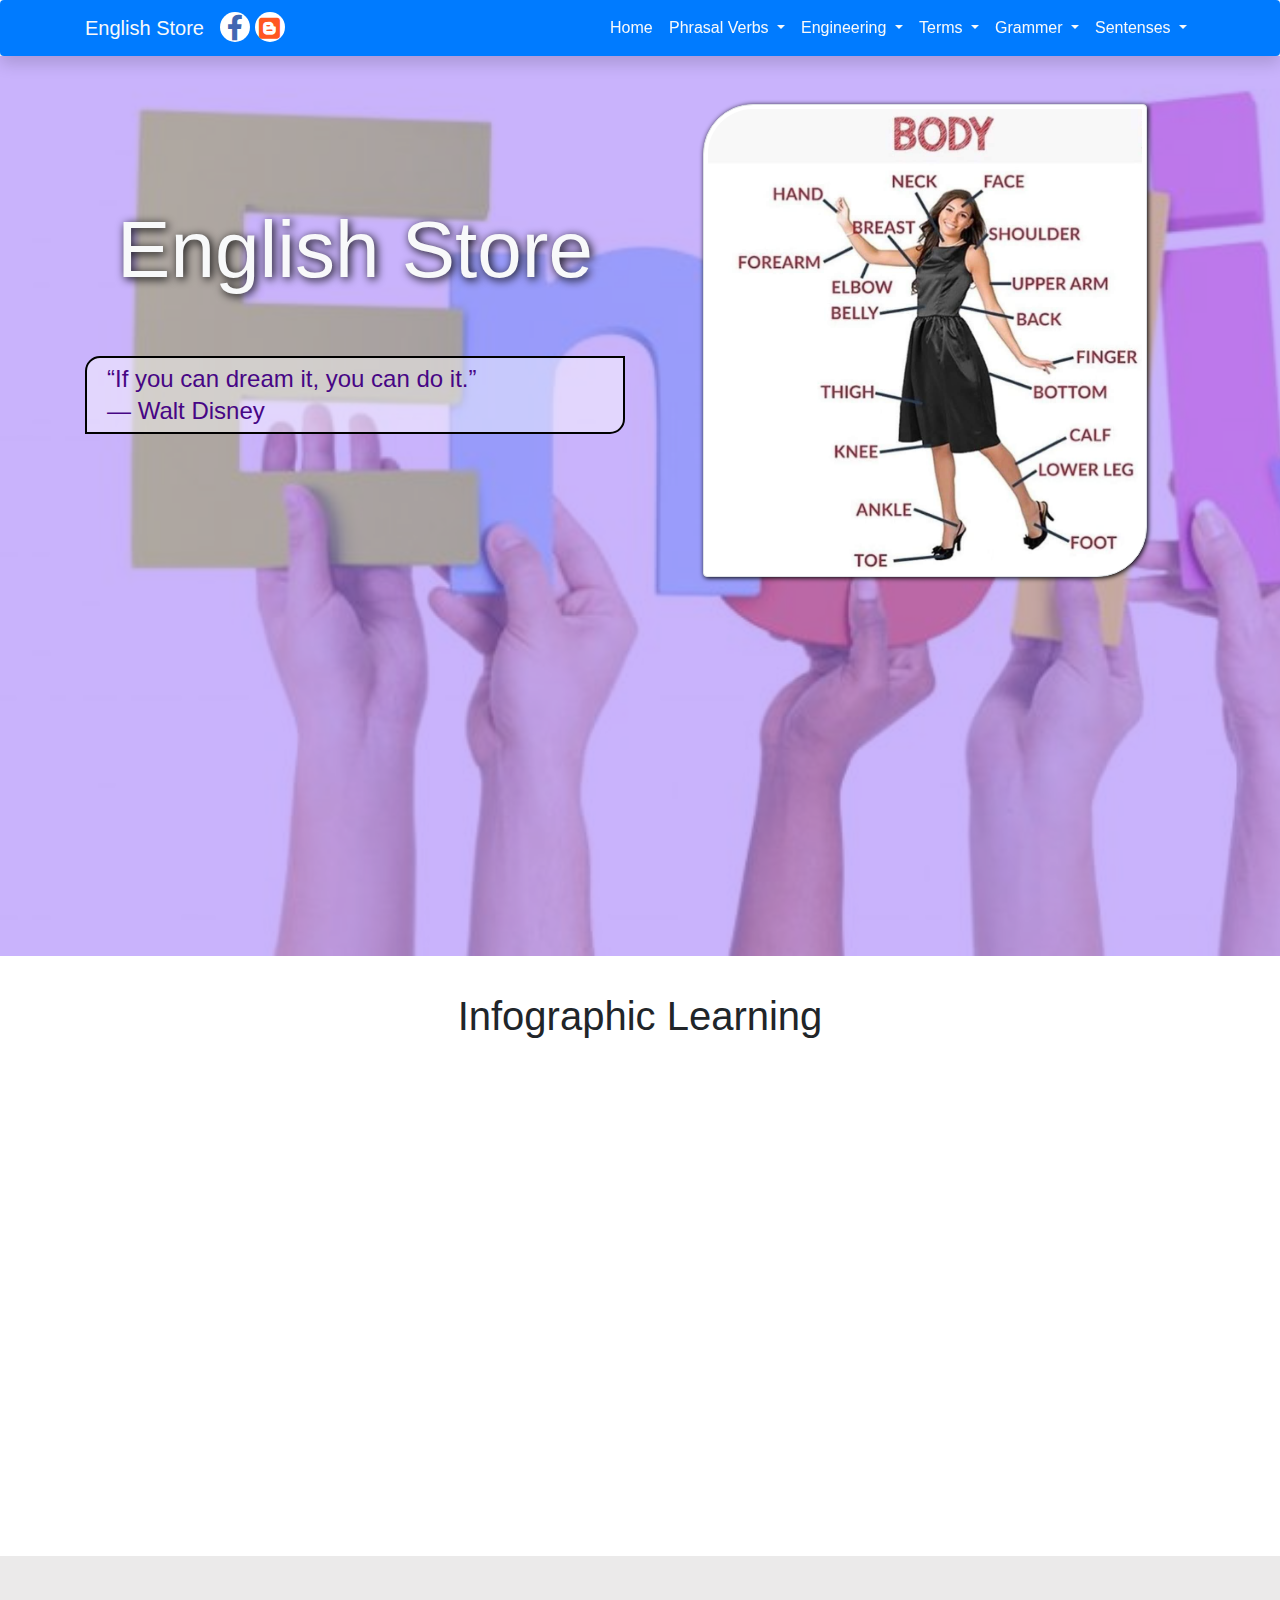
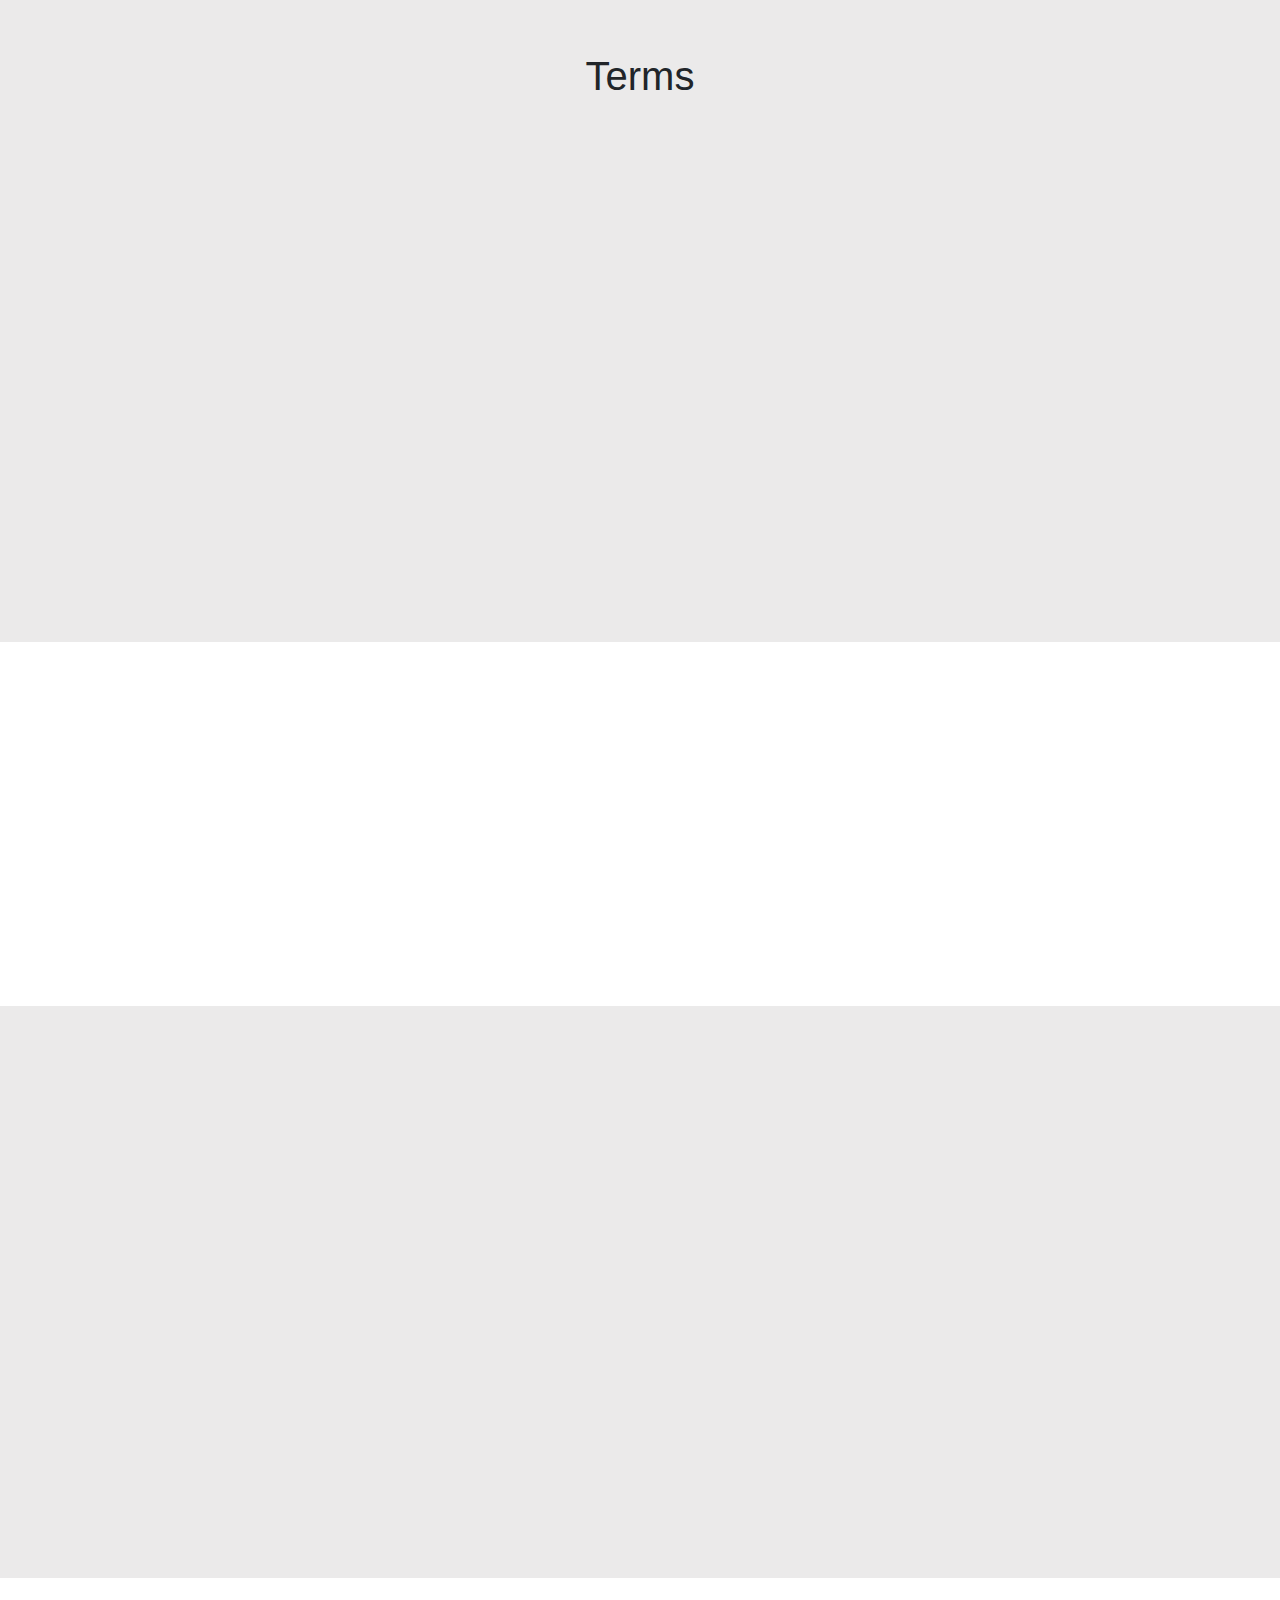
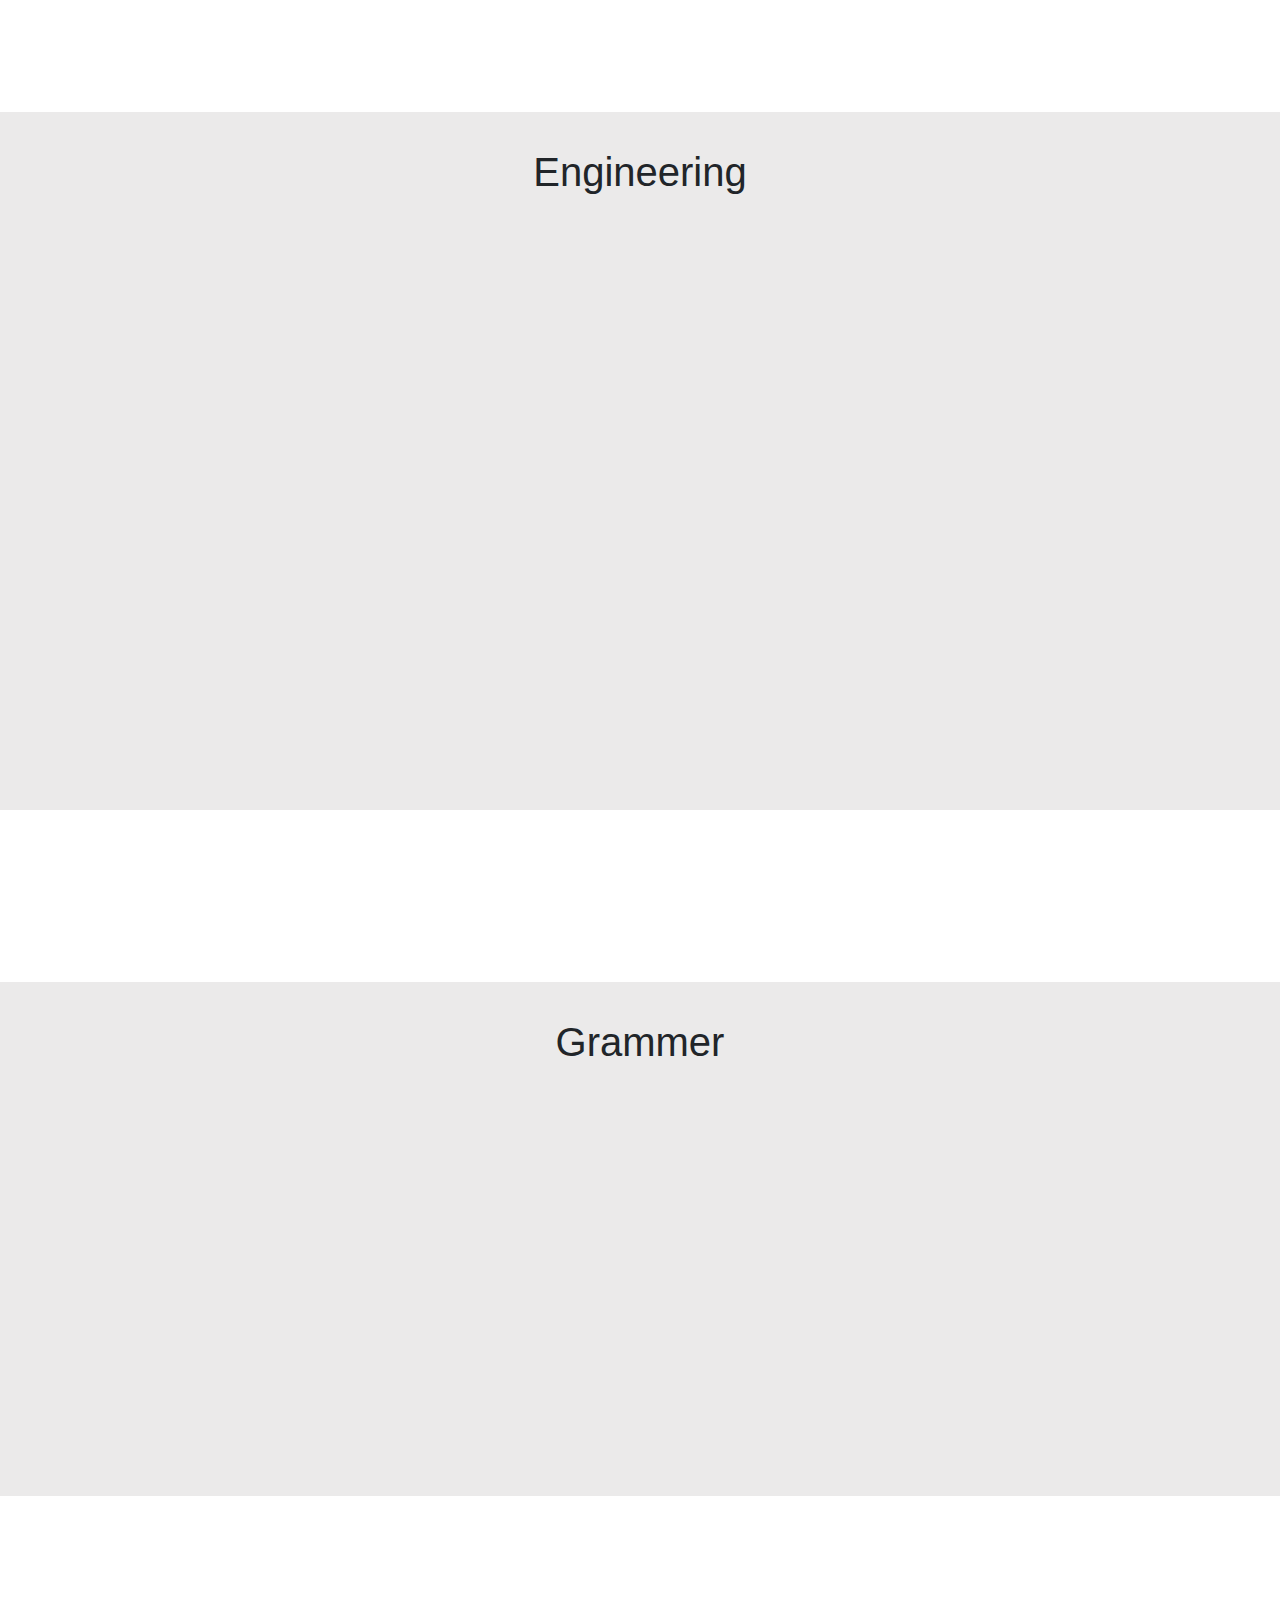
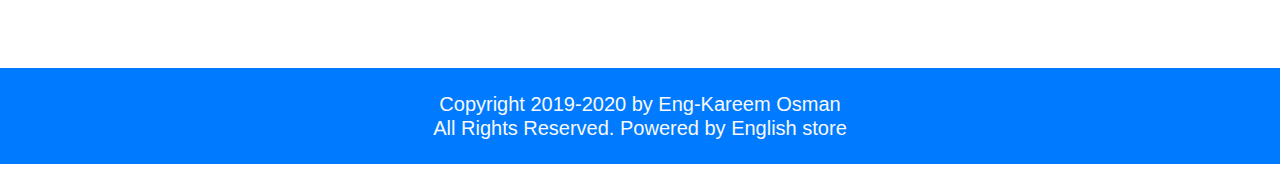
==== index.html @ 876aa269 "wow" ====
<!DOCTYPE html>
<html lang="en">
<head>
    <meta charset="UTF-8">
    <meta name="viewport" content="width=device-width, initial-scale=1.0">
    <meta http-equiv="X-UA-Compatible" content="ie=edge">
    <!-- general-css -->
    <link rel="stylesheet" href="css/style.css">
    <!-- responsive-css -->
    <link rel="stylesheet" href="css/style_responsive.css">
    <!-- wow-css -->
    <link rel="stylesheet" href="css/animate.css">
    <!-- hover-css -->
    <link rel="stylesheet" href="css/hover.css">
    <!-- bootstrap-css -->
    <link rel="stylesheet" href="css/bootstrap.min.css">
    <!-- awesome-css -->
    <link rel="stylesheet" href="css/all.min.css">
    <link rel="stylesheet" href="css/owl.carousel.min.css">
    <link rel="stylesheet" href="css/owl.theme.default.min.css">
    <title>English Store</title>
</head>
<body>
    <!-- <div class="lds-roller"><div></div><div></div><div></div><div></div><div></div><div></div><div></div><div></div></div> -->
  <div id="topup">
    <a class="bg-primary  text-light top-item" href="##"><i class="fas fa-arrow-up"></i></a>
  </div>
    <section class="s1" id="nav-bar">
            <nav class="navbar navbar-expand-lg  navbar-light bg-primary shadow   rounded">
                    <div class="container">
                            <a class="navbar-brand text-light" id="test-1" href="#">English Store</a>
                            <a class="face" href="https://web.facebook.com/english.store.ar/"><i class="fab fa-facebook-f"></i></a>
                            <a class="bloger" href="https://englishstore1.blogspot.com/"><i class="fab fa-blogger"></i></a>
                            <button class="navbar-toggler" type="button" data-toggle="collapse" data-target="#navbarNav" aria-controls="navbarNav" aria-expanded="false" aria-label="Toggle navigation">
                              <span class="navbar-toggler-icon"></span>
                            </button>
                            <div class="collapse navbar-collapse justify-content-end" id="navbarNav">
                              <ul class="navbar-nav ">
                                <li class="nav-item ">
                                  <a class="nav-link text-light active hvr-underline-from-center" href="#header">Home <span class="sr-only">(current)</span></a>
                                </li>
                                <li class="nav-item dropdown">
                                        <a class="nav-link dropdown-toggle text-light hvr-underline-from-center" href="#" id="navbarDropdown" role="button" data-toggle="dropdown" aria-haspopup="true" aria-expanded="false">
                                            Phrasal Verbs
                                        </a>
                                        <div class="dropdown-menu" aria-labelledby="navbarDropdown">
                                          <a class="dropdown-item hvr-rectangle-out" href="#Phrasal">Goods terms</a>
                                          <a class="dropdown-item hvr-rectangle-out" href="#Phrasal">Phrasal Verbs</a>
                                          <div class="dropdown-divider"></div>
                                          <a class="dropdown-item hvr-rectangle-out" href="#Phrasal">Phrasal Verbs</a>
                                        </div>
                                </li>
                                <li class="nav-item dropdown">
                                        <a class="nav-link dropdown-toggle text-light hvr-underline-from-center" href="#" id="navbarDropdown" role="button" data-toggle="dropdown" aria-haspopup="true" aria-expanded="false">
                                          Engineering
                                        </a>
                                        <div class="dropdown-menu" aria-labelledby="navbarDropdown">
                                          <a class="dropdown-item hvr-rectangle-out" href="#Engineering">Contractors</a>
                                          <a class="dropdown-item hvr-rectangle-out" href="#Engineering">Abbreviations</a>
                                          <a class="dropdown-item hvr-rectangle-out" href="#Engineering">Project Manegement</a>
                                          <a class="dropdown-item hvr-rectangle-out" href="#Engineering">Architectural Engineering</a>
                                          <a class="dropdown-item hvr-rectangle-out" href="#Engineering">Engineering Sentences</a>
                                          <div class="dropdown-divider"></div>
                                          <a class="dropdown-item hvr-rectangle-out" href="#Engineering">Civil Engineering</a>
                                        </div>
                                </li>
                                <li class="nav-item dropdown">
                                        <a class="nav-link dropdown-toggle text-light hvr-underline-from-center" href="#" id="navbarDropdown" role="button" data-toggle="dropdown" aria-haspopup="true" aria-expanded="false">
                                          Terms
                                        </a>
                                        <div class="dropdown-menu" aria-labelledby="navbarDropdown">
                                          <a class="dropdown-item hvr-rectangle-out" href="#terms1">Emails writing</a>
                                          <a class="dropdown-item hvr-rectangle-out" href="#terms1">Paragraph writing</a>
                                          <a class="dropdown-item hvr-rectangle-out" href="#terms1">Medical</a>
                                          <a class="dropdown-item hvr-rectangle-out" href="#terms1">the internal organs</a>
                                          <a class="dropdown-item hvr-rectangle-out" href="#terms2">Educational</a>
                                          <a class="dropdown-item hvr-rectangle-out" href="#terms2">Different jobs</a>
                                          <a class="dropdown-item hvr-rectangle-out" href="#terms2">Islamic</a>
                                          <a class="dropdown-item hvr-rectangle-out" href="#terms2">Government</a>
                                          <div class="dropdown-divider"></div>
                                          <a class="dropdown-item hvr-rectangle-out" href="#terms3">Science Terminology</a>
                                        </div>
                                </li>
                                <li class="nav-item dropdown">
                                        <a class="nav-link dropdown-toggle text-light hvr-underline-from-center" href="#" id="navbarDropdown" role="button" data-toggle="dropdown" aria-haspopup="true" aria-expanded="false">
                                          Grammer
                                        </a>
                                        <div class="dropdown-menu" aria-labelledby="navbarDropdown">
                                          <a class="dropdown-item hvr-rectangle-out" href="#Grammer">Facebook Emoticon</a>
                                          <a class="dropdown-item hvr-rectangle-out" href="#Grammer">Collections</a>
                                          <a class="dropdown-item hvr-rectangle-out" href="#Grammer">Linking Words</a>
                                          <div class="dropdown-divider"></div>
                                          <a class="dropdown-item hvr-rectangle-out" href="#Grammer">Grammar Terms</a>
                                        </div>
                                </li>
                                <li class="nav-item dropdown">
                                        <a class="nav-link dropdown-toggle text-light hvr-underline-from-center" href="#" id="navbarDropdown" role="button" data-toggle="dropdown" aria-haspopup="true" aria-expanded="false">
                                          Sentenses
                                        </a>
                                        <div class="dropdown-menu" aria-labelledby="navbarDropdown">
                                          <a class="dropdown-item hvr-rectangle-out" href="#Sentenses">Expressions</a>
                                          <a class="dropdown-item hvr-rectangle-out" href="#Sentenses">Idioms</a>
                                          <a class="dropdown-item hvr-rectangle-out" href="#Sentenses">Common Sentences</a>
                                          <div class="dropdown-divider"></div>
                                          <a class="dropdown-item hvr-rectangle-out" href="#Sentenses">Mathematical terminology</a>
                                        </div>
                                </li>
                                
                               
                              </ul>
                            </div>
                    </div>
                  </nav>
    </section>
    <section class="s2" id="header">
        <div class="overlay">
            <div class="container">
                    <div class="row py-1 py-lg-5 text-center ">
                            <div class="col-12 col-md-6 py-5">
                                    <h1 class="text-light py-100 ">English Store</h1>
                                    <h4 class="tex-p wow zoomIn" data-wow-offset="100" data-wow-duration="3s">“If you can dream it, you can do it.”<br>
                                            — Walt Disney</h4>
                            </div>
                            <div class=" col-6 col-md-5  mx-auto wow zoomIn" data-wow-offset="100" data-wow-duration="3s" >
                                <img class="img-thumbnail " src="imges/gallary1/photo(17).jpg" alt="">
                            </div>
                    </div>
            </div>
        </div>
    </section>
    <section class="s3 silder1" id="grammer">
        <h1 class="text-center text-black py-3">Infographic Learning</h1>
            <div class="owl-carousel py-5 wow zoomIn" data-wow-duration="3s" id="gallary" >
             
            </div>
            
    </section>
<!-- ----------------------------------------------------------------------------------------------- -->
    <section class="s4 " id="terms1">
            <div class="container">
                    <h1 class="text-center text-black py-3">Terms</h1>

                    <div class="row justify-content-center">
                            <div class="card col-md col-sm-5 col-7 wow bounceInLeft" data-wow-duration="2s" data-wow-offset="200">
                                    <img src="imges/EMAIL.jpg" class="card-img-top" alt="...">
                                    <div class="card-body">
                                      <h5 class="card-title">Emails writing</h5>
                                      <p class="card-text">I hope that all is well with you.
                                            -Thank you for your email of 12 March. 
                                            - I am writing
                                            - to inform you that...
                                            </p>
                                      <a href="#" class="btn btn-primary">See More...</a>
                                    </div>
                            </div>
                            <div class="card col-md col-sm-5 col-7 wow bounceInUp" data-wow-duration="2s" data-wow-offset="200">
                                    <img src="imges/gallary1/photo(53).jpg" class="card-img-top" alt="...">
                                    <div class="card-body">
                                      <h5 class="card-title">Paragraph writing</h5>
                                      <p class="card-text">In an attempt to في محاولة لــــ
                                            To increase our exports نزيد صادراتنا 
                                            An important earner مصدر هام للدخل</p>
                                      <a href="https://englishstore1.blogspot.com/2017/08/how.write.paragraph.html" class="btn btn-primary">See More...</a>
                                    </div>
                                  </div>
                            <div class="card col-md col-sm-5 col-7 wow bounceInDown" data-wow-duration="2s" data-wow-offset="200">
                                    <img src="imges/gallary1/photo(46).jpg" class="card-img-top" alt="...">
                                    <div class="card-body">
                                      <h5 class="card-title">Medical</h5>
                                      <p class="card-text">Respiratory System ﺍﻟﺠﻬﺎﺯ ﺍﻟﺘﻨﻔﺴﻰ
                                            nose ﺍﻻﻧﻒ
                                            Sinuses ﺍﻟﺠﻴﻮﺏ
                                            Lung ﺍﻟﺮﺋﻪ
                                            Pleura ﺍﻟﻐﺸﺎﺀ ﺍﻟﺒﻠﻮﺭﻯ
                                            </p>
                                      <a href="https://englishstore1.blogspot.com/2018/06/Medical.Terms.html" class="btn btn-primary">See More...</a>
                                    </div>
                                  </div>
                            <div class="card col-md col-sm-5 col-7 wow bounceInRight" data-wow-duration="2s" data-wow-offset="200">
                                    <img src="imges/gallary1/photo(2).jpg" class="card-img-top" alt="...">
                                    <div class="card-body">
                                      <h5 class="card-title">the internal organs</h5>
                                      <p class="card-text">-Brain المخ
                                            -spinal cord الحبل الشوكى
                                            -pharynx البلعوم
                                            -Larynx الحنجرة
                                            -Trachea القصبة الهوائية</p>
                                      <a href="https://englishstore1.blogspot.com/2018/05/Internal.human.organs.html" class="btn btn-primary">See More...</a>
                                    </div>
                                  </div>
                    </div>
            </div>
    </section>

<div class="s5" id="img_pr">
       <!-- Modal -->
        
</div>
<section id="facebook">
          <div class="col-8 mx-auto">
            <div class="row justify-content-center">
              <div id="fb-root"></div>
        <script>(function(d, s, id) {
          var js, fjs = d.getElementsByTagName(s)[0];
          if (d.getElementById(id)) return;
          js = d.createElement(s); js.id = id;
          js.src = "//connect.facebook.net/en_GB/sdk.js#xfbml=1&version=v2.0";
          fjs.parentNode.insertBefore(js, fjs);
        }(document, 'script', 'facebook-jssdk'));</script>
        <div class="fb-like-box" data-href="https://www.facebook.com/english.store.ar?ref_type=bookmark" data-width="400" data-colorscheme="light" data-show-faces="true" data-header="true" data-stream="false" data-show-border="true"></div>
            </div>
          </div>
</section>
<section class="s6">
        <div class="container my-5">
                <div class="row justify-content-center py-1">
                <div class="col-8 col-md mx-1"><div class="embed-responsive embed-responsive-16by9">
                        <iframe class="embed-responsive-item" width="250" height="315" src="https://www.youtube.com/embed/gGcpPaWKN9w" frameborder="0" allow="accelerometer; autoplay; encrypted-media; gyroscope; picture-in-picture" allowfullscreen></iframe>
                </div></div>
                <div class="col-8 col-md py-1 mx-1"><div class="embed-responsive embed-responsive-16by9">
                        <iframe class="embed-responsive-item" width="250" height="315" src="https://www.youtube.com/embed/RzMdTWcM7Uo" frameborder="0" allow="accelerometer; autoplay; encrypted-media; gyroscope; picture-in-picture" allowfullscreen></iframe>
                        </div></div>
                <div class="col-8 col-md py-1 mx-1"><div class="embed-responsive embed-responsive-16by9">
                        <iframe class="embed-responsive-item" width="250" height="315" src="https://www.youtube.com/embed/ohodrxWqssI" frameborder="0" allow="accelerometer; autoplay; encrypted-media; gyroscope; picture-in-picture" allowfullscreen></iframe>
                </div></div>
                                      
                </div>
        </div>
</section>
<section class="s7 " id="terms2">
<div class="container">
        <div class="row justify-content-center">
          <div class="card col-md col-sm-5 col-7 wow bounceInUp" data-wow-duration="2s" data-wow-offset="200">
            <img src="imges/gallary1/photo(51).jpg" class="card-img-top" alt="...">
                        <div class="card-body">
                          <h5 class="card-title">Educational</h5>
                          <p class="card-text">Academic Degree | درجة علمية
                            Academic Staff | هيئة التدريس
                            Academic Year | عام دراسي
                            Academician | أكاديمي
                        .</p>
                          <a href="#" class="btn btn-primary">See More...</a>
                        </div>
                      </div>
                      <div class="card col-md col-sm-5 col-7 wow bounceInLeft" data-wow-duration="2s" data-wow-offset="200">
                        <img src="imges/gallary1/photo(56).jpg" class="card-img-top" alt="...">
                        <div class="card-body">
                          <h5 class="card-title">Different jobs</h5>
                          <p class="card-text">Miller طحان 
                            Miner عامل مناجم 
                            Minister وزير
                            Missionary مبشر 
                            Monk راهب 
                            Maid جارية 
                            Nanny مربية أطفال.</p>
                          <a href="https://englishstore1.blogspot.com/2018/05/Different.jobs.html" class="btn btn-primary">See More...</a>
                        </div>
                      </div>
                      <div class="card col-md col-sm-5 col-7 wow bounceInRight" data-wow-duration="2s" data-wow-offset="200">
                        <img src="imges/gallary1/photo(36).jpg" class="card-img-top" alt="...">
                        <div class="card-body">
                          <h5 class="card-title">Islamic</h5>
                          <p class="card-text"> التوحيد = Monotheism - الشرك = Polytheism - الإنسانية = Humanity- الإرهاب = Terrorism
                            - الملائكة = Angels
                           .</p>
                          <a href="https://englishstore1.blogspot.com/2018/06/islamic.Terms.html" class="btn btn-primary">See More...</a>
                        </div>
                      </div>
                      <div class="card col-md col-sm-5 col-7 wow bounceInDown" data-wow-duration="2s" data-wow-offset="200">
                        <img src="imges/gallary1/photo(38).jpg" class="card-img-top" alt="...">
                        <div class="card-body">
                          <h5 class="card-title">Government</h5>
                          <p class="card-text">Acknowledgement إقرار
                            Act نظام
                            Advance notice إخطار سابق
                            Advertisements إعلانات
                            Agreement إتفاقية
                            Aid مساعَدة.</p>
                          <a href="https://englishstore1.blogspot.com/2018/11/Government-Terms.html" class="btn btn-primary">See More...</a>
                        </div>
                      </div>
                
        </div>
</div>
</section>
<section class="s8" id="terms3">
    <div class="container">
            <div class="media wow rotateInDownRight" data-wow-duration="2s" data-wow-offset="100">
                    <img class="mr-3" src="imges/gallary1/photo(35).jpg" alt="Generic placeholder image">
                    <div class="media-body">
                      <h5 class="mt-0">Science Terminology</h5>
                      Sciences Arithmetic علم الحساب Calculus علم التفاضل و التكامل Descriptive geometry هندسة وصفية Trigonometry علم المثلثات Survey فحص، مساحة Topology طبوغرافيا Mineralogy علم التعدين Metaphysics علم ما وراء الطبيعة Philology فقه اللغة التاريخي  
 <a href="https://englishstore1.blogspot.com/2017/08/science-terminology-translate.html" class="btn text-primary">See More...</a>
                    </div>
                  </div>
    </div>
</section>
<section class="s9" id="Engineering">
    <div class="container">
            <h1 class="text-center text-black py-3">Engineering</h1>
            <div class="pt1 wow flash">
                    <div class="row justify-content-center">
                            <div id="crd-gr" class="col-sm-5 wow rollIn" data-wow-duration="2s" data-wow-offset="200"  >
                              <div class="card" >
                                <div class="card-body">
                                  <h5 class="card-title">Contractors</h5>
                                  <p class="card-text">
                                        التعريفات Definitions
                                        العقد The Contract
                                        اتفاقية العقد Contract Agreement
                                        كتاب القبول Letter of Acceptance</p>
                                  <a href="https://englishstore1.blogspot.com/2018/08/contracts.terms.html" class="btn btn-primary">See More...</a>
                                </div>
                              </div>
                            </div>
                            <div id="crd-gr" class="col-sm-5 wow rollIn" data-wow-duration="2s" data-wow-offset="200" >
                              <div class="card">
                                <div class="card-body">
                                  <h5 class="card-title">Abbreviations Project Manegment</h5>
                                  <p class="card-text">
                                    NCR=Non conformance report
                                    تقرير عدم مطابقة .
                                    RFI= Request for inspection طلب استلام أعمال.
                                    </p>
                                  <a href="https://englishstore1.blogspot.com/2018/08/Engineering.Documents.for.Projects.html" class="btn btn-primary">See More...</a>
                                </div>
                              </div>
                            </div>
                          </div>
            </div>
            <div class="pt1">
                    <div  class="row">
                            <div id="crd-gr" class="col-sm-5 wow jackInTheBox" data-wow-duration="2s" data-wow-offset="200">
                              <div class="card">
                                <div class="card-body">
                                  <h5 class="card-title">Project Manegement</h5>
                                  <p class="card-text">fiscalcontrol : الضبط المالي
                                    central control : الضبط المركزي
                                    financialrestrictions : الضوابط المالية
                                    </p>
                                  <a href="https://englishstore1.blogspot.com/2017/08/pmp-expression.html" class="btn btn-primary">See More...</a>
                                </div>
                              </div>
                            </div>
                            <div id="crd-gr" class="col-sm-5 wow jackInTheBox" data-wow-duration="2s" data-wow-offset="200">
                              <div class="card">
                                <div class="card-body">
                                  <h5 class="card-title">Achitectural Engineering</h5>
                                  <p class="card-text">PATHS المسارات
                                    EDGES الحدود
                                    DISTRICTS الاحياء
                                    LANDMARKS المعالم المتميزة
                                    CITY CORE قلب المدينة
                                    </p>
                                  <a href="https://englishstore1.blogspot.com/2018/08/architecture.terms.html" class="btn btn-primary">See More...</a>
                                </div>
                              </div>
                            </div>
                          </div>
            </div>
            <div class="pt1">
                    <div class="row justify-content-center">
                            <div id="crd-gr" class="col-sm-5 wow rollIn" data-wow-duration="2s" data-wow-offset="200">
                              <div class="card">
                                <div class="card-body">
                                  <h5 class="card-title">Engineering Sentences</h5>
                                  <p class="card-text">Integrate تكامل
                                    Definite Integral تكامل محدود
                                    Differentiation تفاضل
                                    Differential equations معادلات تفاضلية
                                    </p>
                                  <a href="https://englishstore1.blogspot.com/2017/10/engineering-sentences.html" class="btn btn-primary">See More...</a>
                                </div>
                              </div>
                            </div>
                            <div id="crd-gr" class="col-sm-5 wow rollIn" data-wow-duration="2s" data-wow-offset="200">
                              <div class="card">
                                <div class="card-body">
                                  <h5 class="card-title">Civil Engineering</h5>
                                  <p class="card-text">
                                        Arithmetic علم الحساب
                                        Calculus علم التفاضل و التكامل
                                        Descriptive geometry هندسة وصفية
                                        </p>
                                  <a href="https://englishstore1.blogspot.com/2018/03/civil-arch-tarms.html" class="btn btn-primary">See More...</a>
                                </div>
                              </div>
                            </div>
                          </div>
            </div>
    </div>
</section>
<section class="s91" id="Phrasal">
    <div class="container">
        <div class="wow rotateInDownLeft" data-wow-duration="2s" data-wow-offset="100">
                <h3 class="text-center text-black py-2">Phrasal Verbs</h3>
                <div class="row justify-content-center py-2">
                  <button type="button" class="btn btn-primary mx-5"><a href="https://englishstore1.blogspot.com/2018/01/good-words.html">Goods terms</a></button>
                    <button type="button" class="btn btn-secondary mx-1"><a href="https://englishstore1.blogspot.com/2017/11/Phrasal-Verbs2.html">Phrasal Verbs</a></button>
                    <button type="button" class="btn btn-success mx-5"><a href="https://englishstore1.blogspot.com/2017/08/phrasalverbs-info.html">Phrasal Verbs 2</a></button></div>
        </div>
    </div>
</section>
<section class="s10" id="Grammer">
    <div class="container">
            <h1 class="text-center text-black py-3">Grammer</h1>
            <div id="accordion" class="wow zoomIn" data-wow-offset="100" data-wow-duration="3s">
                    <div class="card">
                      <div class="card-header" id="headingOne">
                        <h5 class="mb-0">
                          <button class="btn btn-link" data-toggle="collapse" data-target="#collapseOne" aria-expanded="true" aria-controls="collapseOne">
                                Facebook Emoticon
                          </button>
                        </h5>
                      </div>
                  
                      <div id="collapseOne" class="collapse show" aria-labelledby="headingOne" data-parent="#accordion">
                        <div class="card-body"> امن peaceful عشق / ولع loved طازج fresh سعيد happy تنشيط energized -  فرح excited -  مسلى entertained   - متفائل hopeful  -  عظيم great -  مبارك blessed متوتر nervous  -  غاضب angry  - الامتنان grateful  - راض / مقتنع satisfied - مضحك funny - مجنون crazy   - ارهاق / ضغط pumped   - حزين sad - في هناء blissful   - مكتئب depressed   - مضطراب upset   - استرخاء relaxed  - مندهش surprised  - فخور  proud    - مندهش amazed 
                      <a href="https://englishstore1.blogspot.com/2017/08/FeelingActivity.facebook.ar.html" class="btn text-primary">See More...</a>

                        </div>
                      </div>
                    </div>
                    <div class="card">
                      <div class="card-header" id="headingTwo">
                        <h5 class="mb-0">
                          <button class="btn btn-link collapsed" data-toggle="collapse" data-target="#collapseTwo" aria-expanded="false" aria-controls="collapseTwo">
                                Collections
                          </button>
                        </h5>
                      </div>
                      <div id="collapseTwo" class="collapse" aria-labelledby="headingTwo" data-parent="#accordion">
                        <div class="card-body">
                          A golden opportunity فرصة ذهبية   A verdant tree شجرة وارفة الظلال   A rough sea بحر هائج / مضطرب الأمواج   Abject poverty فقر مدقع   A dreadful / horrible accident حادث فظيع / مروع   Infectious disease مرض معد   Incurable disease مرض عضال   Horrendous disaster كارثة رهيبة / مريعة   Dire consequences عواقب وخيمة   Industrious / diligent student طالب مجتهد   Tepid / lukewarm water ماء فاترة
<a href="https://englishstore1.blogspot.com/2018/01/collocations-english-learning.html" class="btn text-primary">See More...</a>
                        </div>
                      </div>
                    </div>
                    <div class="card">
                      <div class="card-header" id="headingThree">
                        <h5 class="mb-0">
                          <button class="btn btn-link collapsed" data-toggle="collapse" data-target="#collapseThree" aria-expanded="false" aria-controls="collapseThree">
                                Linking Words
                          </button>
                        </h5>
                      </div>
                      <div id="collapseThree" class="collapse" aria-labelledby="headingThree" data-parent="#accordion">
                        <div class="card-body">
                          بالاضافة الى In addition   بالاضافة الى As well as   ايضا Also   ايضا Too   علاوة على ذلك Furthermore   علاوة على ذلك Moreover   ما عدا Apart from   إضافة الى  In addition to   اضافة الى  Besides
<a href="https://englishstore1.blogspot.com/2017/09/Linking-words-english.html" class="btn text-primary">See More...</a>
                        </div>
                      </div>
                    </div>
                    <div class="card">
                      <div class="card-header" id="headingfour">
                        <h5 class="mb-0">
                          <button class="btn btn-link collapsed" data-toggle="collapse" data-target="#collapsefour" aria-expanded="false" aria-controls="collapseThree">
                                Grammar Terms
                          </button>
                        </h5>
                      </div>
                      <div id="collapsefour" class="collapse" aria-labelledby="headingfour" data-parent="#accordion">
                        <div class="card-body">
                          Sentence الجملة Speech الكلام Phrase عباره Verbal شفوي Phonetic لفظي Function وظيفة Determine محدد Finite محدد Infinite غير محدد Comparative مقارنة Description وصف Countable قابل للعد Structure هيكل او بناء Subject فاعل Object مفعول به Subjective شخصي Objective موضوعي Noun اسم Verb فعل Preposition حرف جر 
 <a href="https://englishstore1.blogspot.com/2017/09/grammar.terms.html" class="btn text-primary">See More...</a>
                        </div>
                      </div>
                    </div>
                  </div>
    </div>
</section>
<section class="s91" id="Sentenses">
        <div class="container">
            <div class="row justify-content-center wow rotateInDownRight" data-wow-duration="2s" data-wow-offset="100">
                <div >
                    <h3 class="text-center text-black py-2">Sentences</h3>
                    <div class="py-2 text-center">
                            <button type="button" class="btn btn-primary mx-1"><a href="https://englishstore1.blogspot.com/2018/01/english-expressions.html">Expressions</a></button>
                            <button type="button" class="btn btn-secondary mx-5"><a href="https://englishstore1.blogspot.com/2017/08/idiom.in.english.html">Idioms</a></button>
                            <button type="button" class="btn btn-success mx-1"><a href="https://englishstore1.blogspot.com/2019/08/Common.sentences.html">Common Sentences</a></button>
                            <button type="button" class="btn btn-danger mx-5"><a href="https://englishstore1.blogspot.com/2017/08/Mathematical.terminology.html">Mathematical terminology</a></button>
            </div>
            </div>
        </div>
    </section>
<footer class="footer  text-light bg-primary">
        <h5 class="text-center  py-4">Copyright 2019-2020 by Eng-Kareem Osman<br> All Rights Reserved.
                Powered by English store</h5>               
</footer>
    <!-- jquery-js -->
    <script src="js/jquery.min.js"></script>
    <!-- bootstrap-js -->
    <script src="js/bootstrap.bundle.min.js"></script>
    <script src="js/owl.carousel.min.js"></script>
       <!-- general-js -->
       <script src="js/wow.min.js"></script>
       <script>
       new WOW().init();
       </script>
      <script src="js/script.js"></script>
</body>
</html>
---- css/style.css ----
* {
  margin: 0;
  padding: 0;
  -webkit-box-sizing: border-box;
          box-sizing: border-box;
}

html {
  font-size: 16px;
}

a {
  text-decoration: none;
}

.container {
  width: 80%;
  margin: 0 auto;
}

.row {
  display: -webkit-box;
  display: -ms-flexbox;
  display: flex;
  -ms-flex-wrap: wrap;
      flex-wrap: wrap;
  -webkit-box-pack: justify;
      -ms-flex-pack: justify;
          justify-content: space-between;
}

:root {
  --main-color1:red;
}

#topup {
  display: none;
}

#topup a {
  -webkit-box-shadow: black 1px 1px 5px;
          box-shadow: black 1px 1px 5px;
  width: 50px;
  height: 50px;
  position: fixed;
  bottom: 108px;
  right: 20px;
  font-size: 2rem;
  text-align: center;
  padding: 3px 0;
  z-index: 999;
}

.navfixed {
  position: fixed;
  width: 100%;
  z-index: 998;
}

/* -------main------------------------------- */
.face i {
  Color: #4267b2;
  font-size: 1.6rem;
  background-color: #fff;
  width: 30px;
  height: 30px;
  border-radius: 50%;
  text-align: center;
  line-height: 2rem;
  -webkit-transition: .2s;
  transition: .2s;
}

.face i:hover {
  -webkit-box-shadow: black 1px 1px 5px;
          box-shadow: black 1px 1px 5px;
}

.bloger i {
  Color: #ff5722;
  margin: 0 5px;
  font-size: 1.5rem;
  background-color: #fff;
  width: 30px;
  height: 30px;
  border-radius: 50%;
  text-align: center;
  line-height: 2rem;
  -webkit-transition: .2s;
  transition: .2s;
}

.bloger i:hover {
  -webkit-box-shadow: black 1px 1px 5px;
          box-shadow: black 1px 1px 5px;
}

#header {
  background-image: url(../imges/bac.jpg);
  background-size: cover;
  width: 100%;
  height: 100vh;
}

#header .overlay {
  background-color: rgba(157, 117, 250, 0.548);
  width: 100%;
  height: 100%;
}

#header h1 {
  padding: 50px 0;
  text-shadow: black 2px 2px 10px;
  font-size: 5rem;
}

#header .tex-p {
  padding: 5px 20px;
  background-color: rgba(255, 255, 255, 0.459);
  color: #470685;
  text-align: left;
  line-height: 2rem;
  border: black 2px solid;
  border-top-left-radius: 15px;
  border-bottom-right-radius: 15px;
  -webkit-transition: .1s;
  transition: .1s;
}

#header .tex-p:hover {
  -webkit-box-shadow: 2px 2px 5px black;
          box-shadow: 2px 2px 5px black;
}

#header img {
  border-top-left-radius: 50px;
  border-bottom-right-radius: 50px;
  -webkit-box-shadow: 1px 1px 5px black;
          box-shadow: 1px 1px 5px black;
}

.s3 {
  margin-top: 20px;
}

.s3 .owl-carousel {
  width: 80%;
  border: 1px black solid;
  -webkit-box-shadow: 1px 1px 5px black;
          box-shadow: 1px 1px 5px black;
  margin: 20px auto;
}

.s3 .owl-carousel .owl-nav {
  text-align: center;
}

.s3 .owl-carousel .owl-nav span {
  display: block;
  margin: 0 10px;
  width: 60px;
  height: 30px;
  background-color: #c0c0f3;
  color: #fff;
  font-size: 1rem;
}

.s3 .owl-carousel img {
  width: 200px;
  height: 300px;
}

.s4, .s7 {
  background-color: rgba(194, 191, 191, 0.329);
  margin: 0 0;
  padding: 80px 0;
}

.s4 img, .s7 img {
  height: 200px;
}

.s4 .card, .s7 .card {
  margin: 5px;
}

.s4 .card:hover, .s7 .card:hover {
  -webkit-box-shadow: 2px 2px 2px black,-2px -2px 2px black;
          box-shadow: 2px 2px 2px black,-2px -2px 2px black;
}

.s7 {
  padding-top: 30px;
}

.s8 .media {
  margin: 20px 0;
}

.s8 .media img {
  width: 64px;
  height: 64px;
}

.s9 {
  background-color: rgba(194, 191, 191, 0.329);
  margin: 20px 0 0 0;
  padding: 20px 0;
}

.s9 #crd-gr {
  margin: 5px 5px;
  padding: 0;
  -webkit-transition: .1s;
  transition: .1s;
}

.s9 #crd-gr:hover {
  -webkit-box-shadow: black 2px 2px 5px;
          box-shadow: black 2px 2px 5px;
}

.s10 {
  background-color: rgba(194, 191, 191, 0.329);
  padding: 20px 0;
}

.s91 {
  padding: 30px 0;
}

.s91 .row a {
  color: #fff;
}

.lds-roller {
  display: inline-block;
  position: fixed;
  z-index: 999;
  width: 100%;
  height: 100vh;
  background-color: #4267b2;
}

.lds-roller div {
  margin: 50vh 50vw;
  -webkit-animation: lds-roller 1.2s cubic-bezier(0.5, 0, 0.5, 1) infinite;
          animation: lds-roller 1.2s cubic-bezier(0.5, 0, 0.5, 1) infinite;
  -webkit-transform-origin: 40px 40px;
          transform-origin: 40px 40px;
}

.lds-roller div:after {
  content: " ";
  display: block;
  position: absolute;
  width: 7px;
  height: 7px;
  border-radius: 50%;
  background: #fff;
  margin: -4px 0 0 -4px;
}

.lds-roller div:nth-child(1) {
  -webkit-animation-delay: -0.036s;
          animation-delay: -0.036s;
}

.lds-roller div:nth-child(1):after {
  top: 63px;
  left: 63px;
}

.lds-roller div:nth-child(2) {
  -webkit-animation-delay: -0.072s;
          animation-delay: -0.072s;
}

.lds-roller div:nth-child(2):after {
  top: 68px;
  left: 56px;
}

.lds-roller div:nth-child(3) {
  -webkit-animation-delay: -0.108s;
          animation-delay: -0.108s;
}

.lds-roller div:nth-child(3):after {
  top: 71px;
  left: 48px;
}

.lds-roller div:nth-child(4) {
  -webkit-animation-delay: -0.144s;
          animation-delay: -0.144s;
}

.lds-roller div:nth-child(4):after {
  top: 72px;
  left: 40px;
}

.lds-roller div:nth-child(5) {
  -webkit-animation-delay: -0.18s;
          animation-delay: -0.18s;
}

.lds-roller div:nth-child(5):after {
  top: 71px;
  left: 32px;
}

.lds-roller div:nth-child(6) {
  -webkit-animation-delay: -0.216s;
          animation-delay: -0.216s;
}

.lds-roller div:nth-child(6):after {
  top: 68px;
  left: 24px;
}

.lds-roller div:nth-child(7) {
  -webkit-animation-delay: -0.252s;
          animation-delay: -0.252s;
}

.lds-roller div:nth-child(7):after {
  top: 63px;
  left: 17px;
}

.lds-roller div:nth-child(8) {
  -webkit-animation-delay: -0.288s;
          animation-delay: -0.288s;
}

.lds-roller div:nth-child(8):after {
  top: 56px;
  left: 12px;
}

@-webkit-keyframes lds-roller {
  0% {
    -webkit-transform: rotate(0deg);
            transform: rotate(0deg);
  }
  100% {
    -webkit-transform: rotate(360deg);
            transform: rotate(360deg);
  }
}

@keyframes lds-roller {
  0% {
    -webkit-transform: rotate(0deg);
            transform: rotate(0deg);
  }
  100% {
    -webkit-transform: rotate(360deg);
            transform: rotate(360deg);
  }
}

h1 {
  -webkit-transition: .2s;
  transition: .2s;
}

h1:hover {
  text-shadow: #d485f8 2px 2px 2px;
}

#facebook {
  padding: 30px 0;
}
/*# sourceMappingURL=style.css.map */
---- css/style_responsive.css ----
@media  screen and (max-width:400px){
html{font-size: 10px;}
.container{width: 98%;}
}


@media  screen and (max-width:768px){
html{font-size: 12px;}
.container{width: 93%;}
}
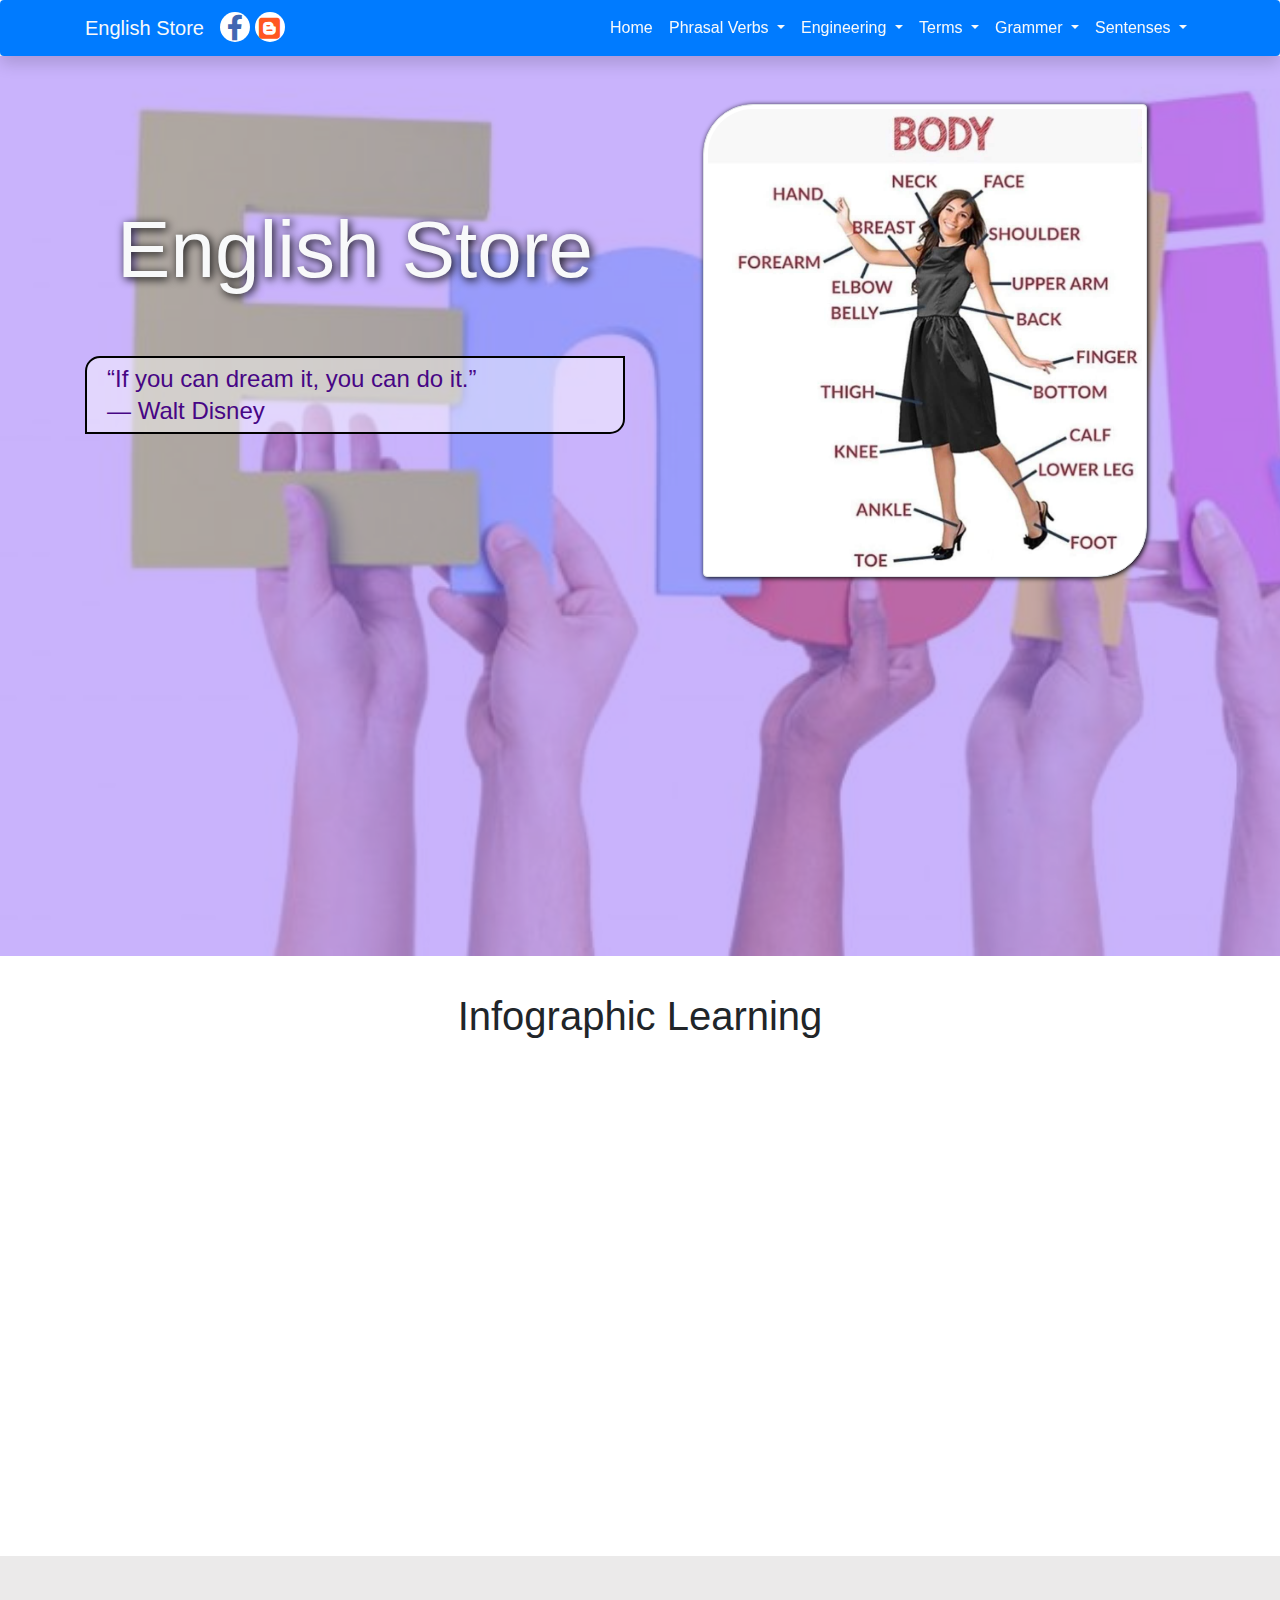
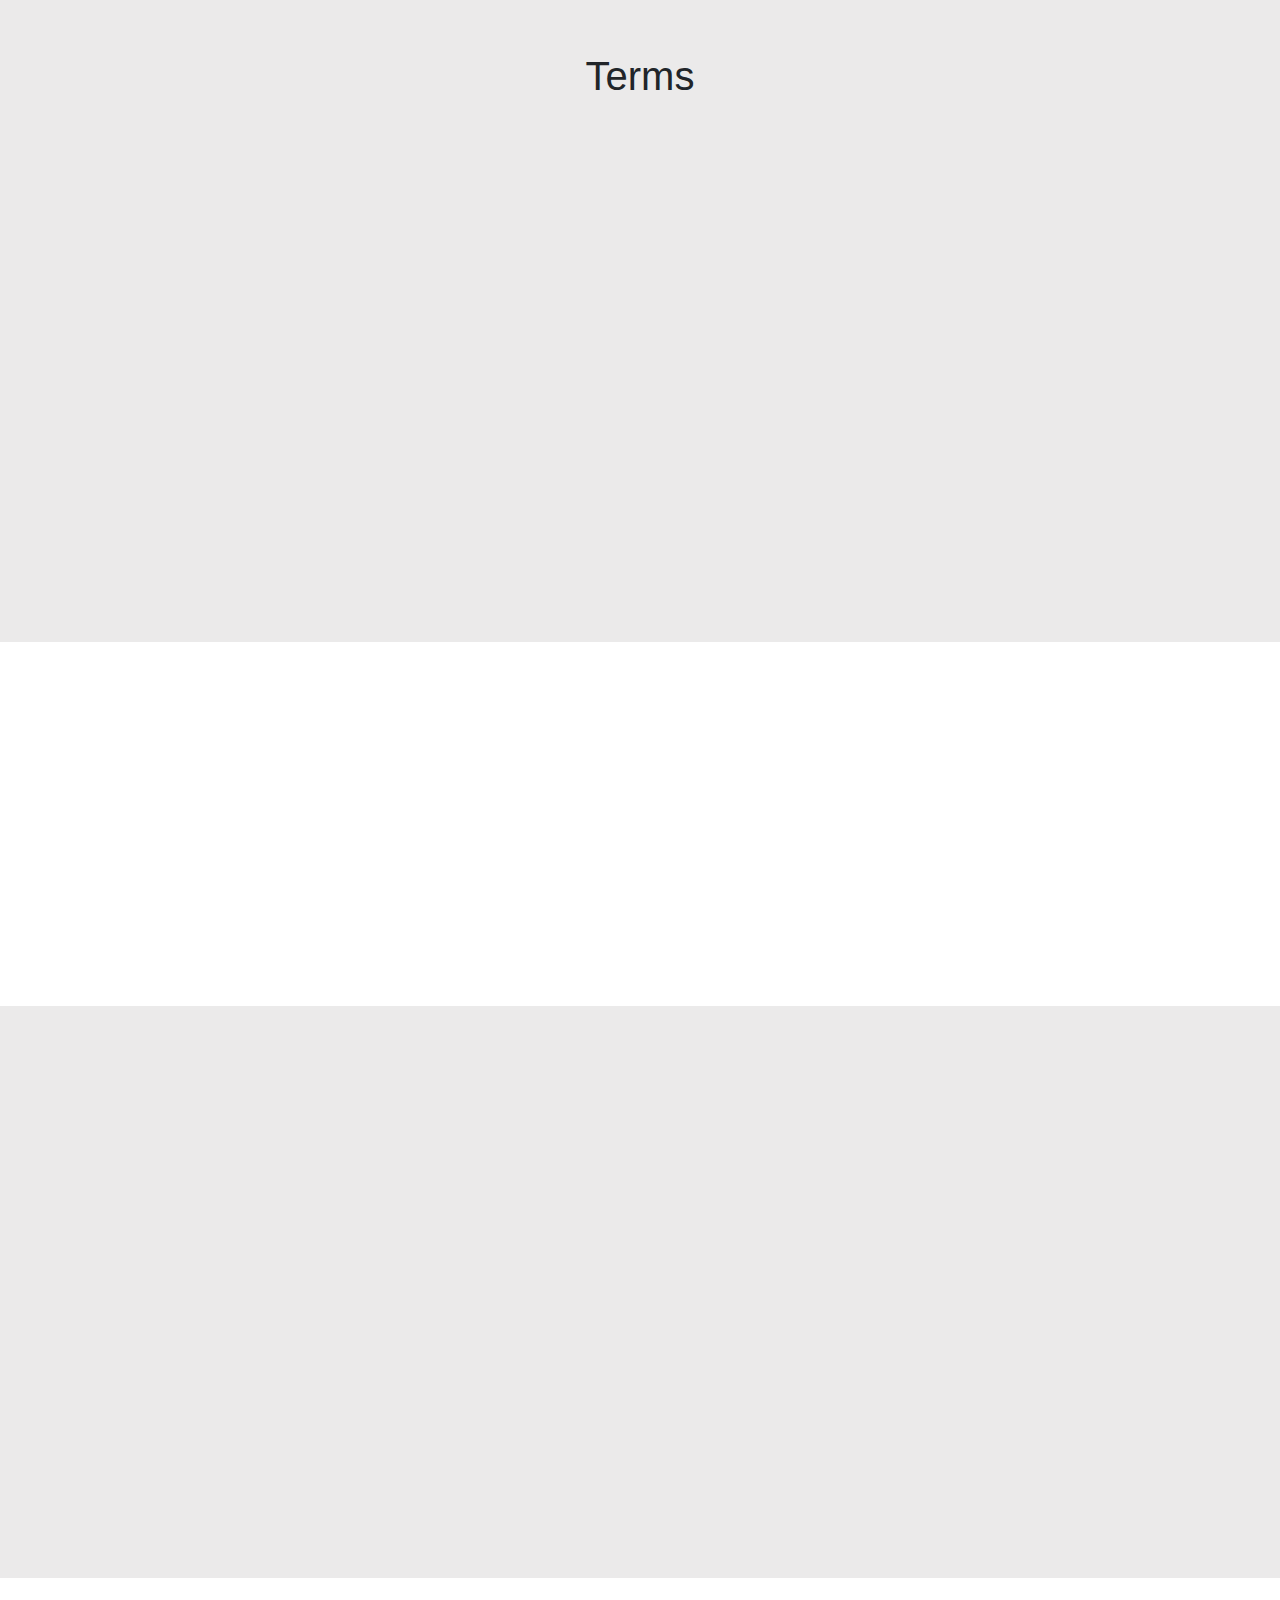
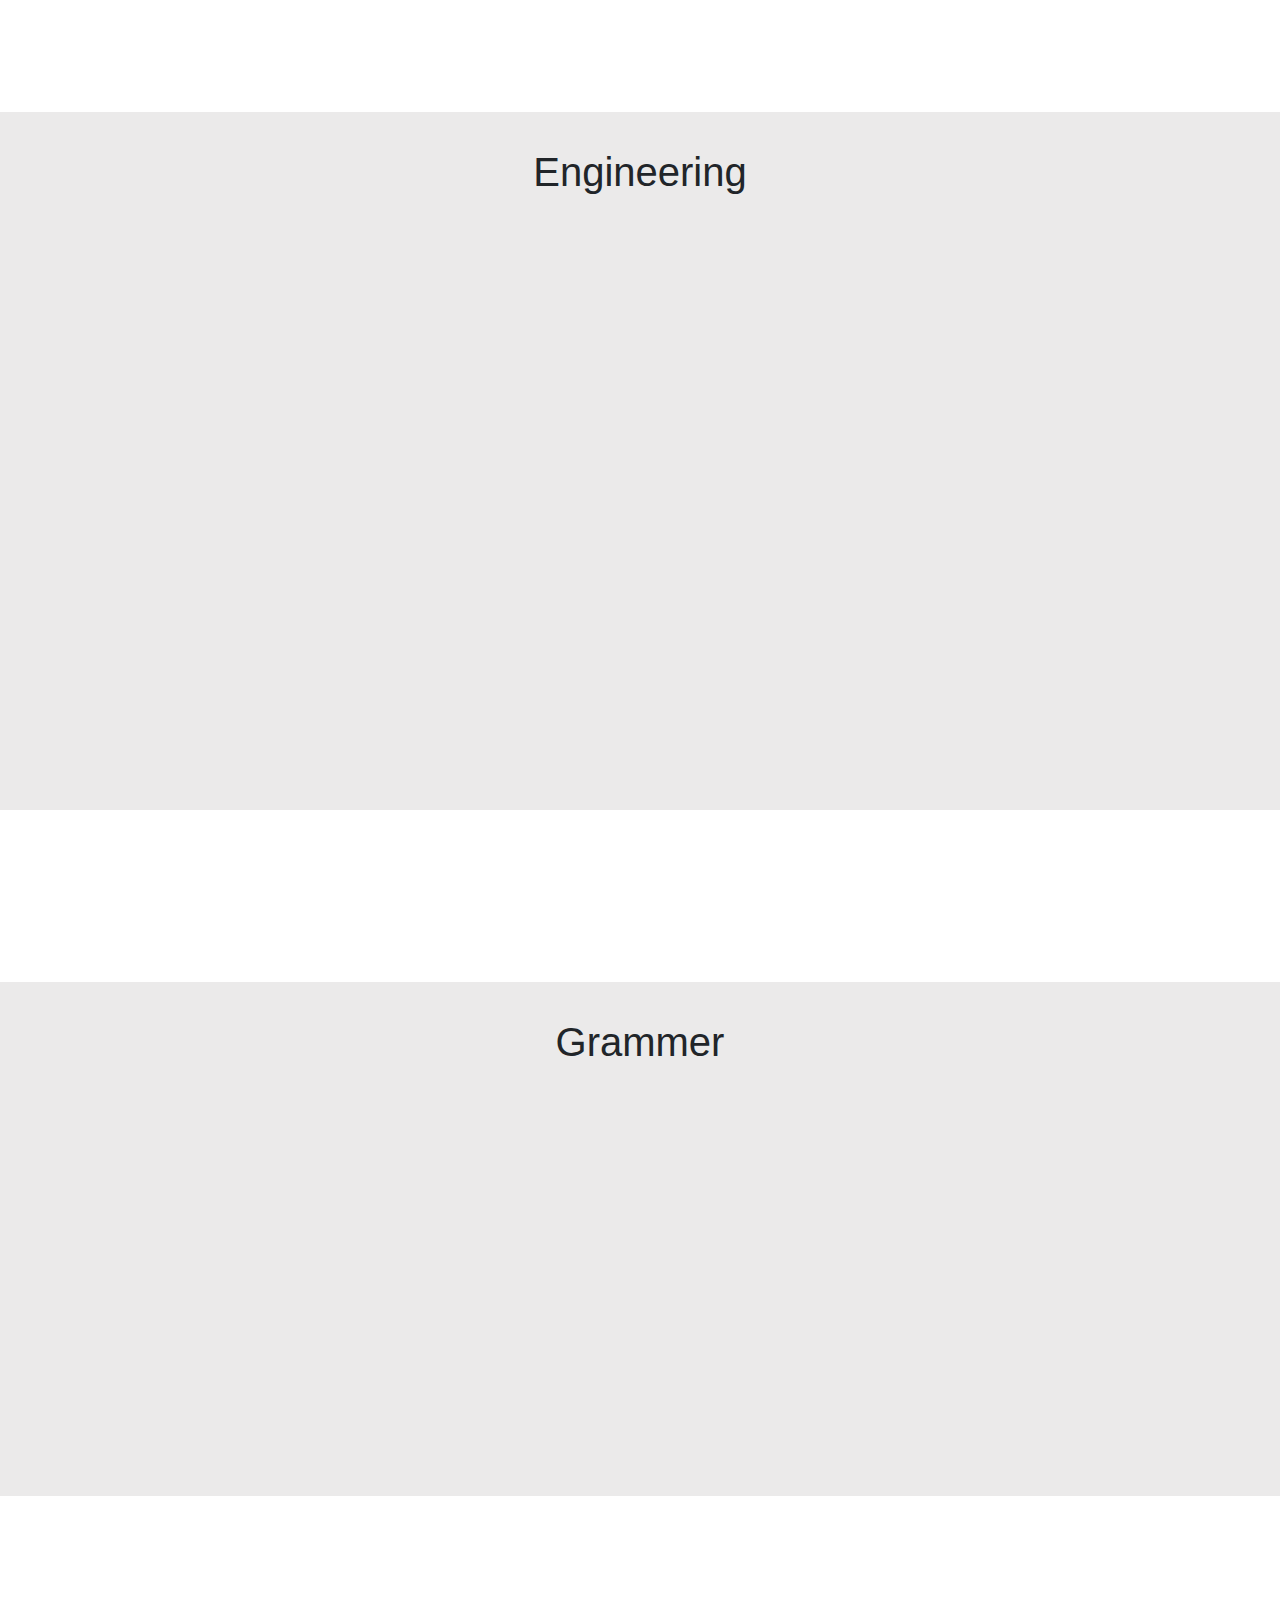
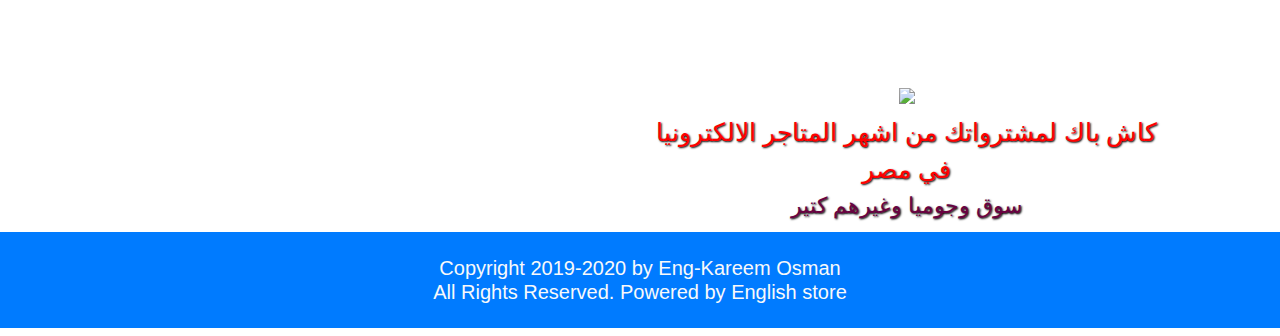
==== commit 86ecc6bb: "3-3-2020" ====
--- a/index.html
+++ b/index.html
@@ -18,6 +18,7 @@
     <link rel="stylesheet" href="css/all.min.css">
     <link rel="stylesheet" href="css/owl.carousel.min.css">
     <link rel="stylesheet" href="css/owl.theme.default.min.css">
+    <script data-ad-client="ca-pub-0191448244267256" async src="https://pagead2.googlesyndication.com/pagead/js/adsbygoogle.js"></script>
     <title>English Store</title>
 </head>
 <body>
@@ -483,6 +484,23 @@
             </div>
         </div>
     </section>
+<section id="adv" class="row justify-content-center">
+      <div class="col-5 text-center">
+            <a href="https://mena.yougov.com/ar/refer/VAAAZyy1phNS0-ndVbQ41A/">
+                <img src="https://kareem-osman.github.io/img/yougov.jpg" alt="" width="300px" />
+            </a>
+      </div>
+      <div class="col-5 text-center">
+          <a href='https://waffarx.com/en-EG/r/X7MLI370' target='_blank' style='text-align:center;'>
+            <img src='https://waffarx.com/img/waffar-button.png' style='display:inline-block;margin:10px auto;'/> 
+          </a>
+          <br />
+          <span style="color: red; text-shadow: black 1px 1px 2px; font-size: 25px;">كاش باك لمشترواتك من اشهر المتاجر الالكترونيا في مصر</span>
+          <br />
+          <span style="color: rgb(104, 2, 65); text-shadow: black 1px 1px 2px;font-size: 22px;">سوق وجوميا وغيرهم كتير</span>
+          <br />
+      </div>
+</section>
 <footer class="footer  text-light bg-primary">
         <h5 class="text-center  py-4">Copyright 2019-2020 by Eng-Kareem Osman<br> All Rights Reserved.
                 Powered by English store</h5>               
--- a/css/style.css
+++ b/css/style.css
@@ -375,4 +375,8 @@
 #facebook {
   padding: 30px 0;
 }
+
+#adv {
+  margin: 10px auto;
+}
 /*# sourceMappingURL=style.css.map */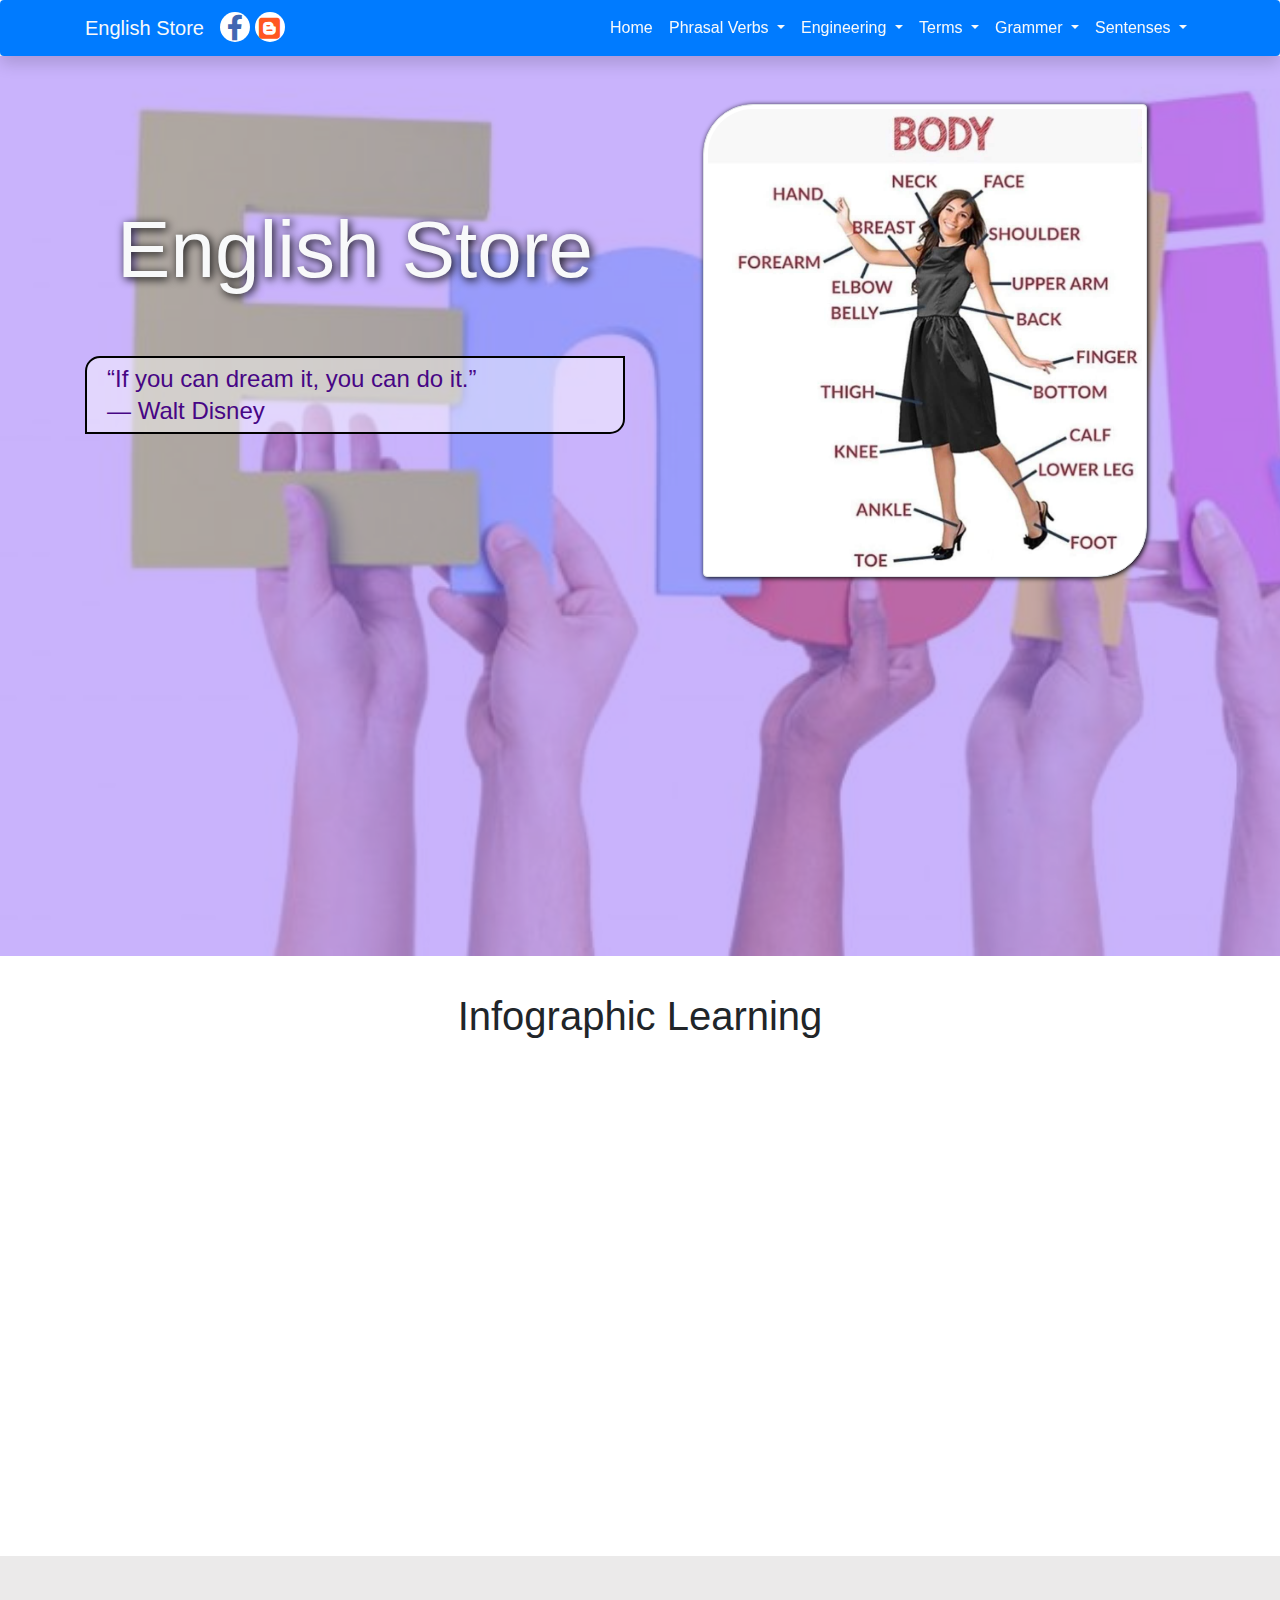
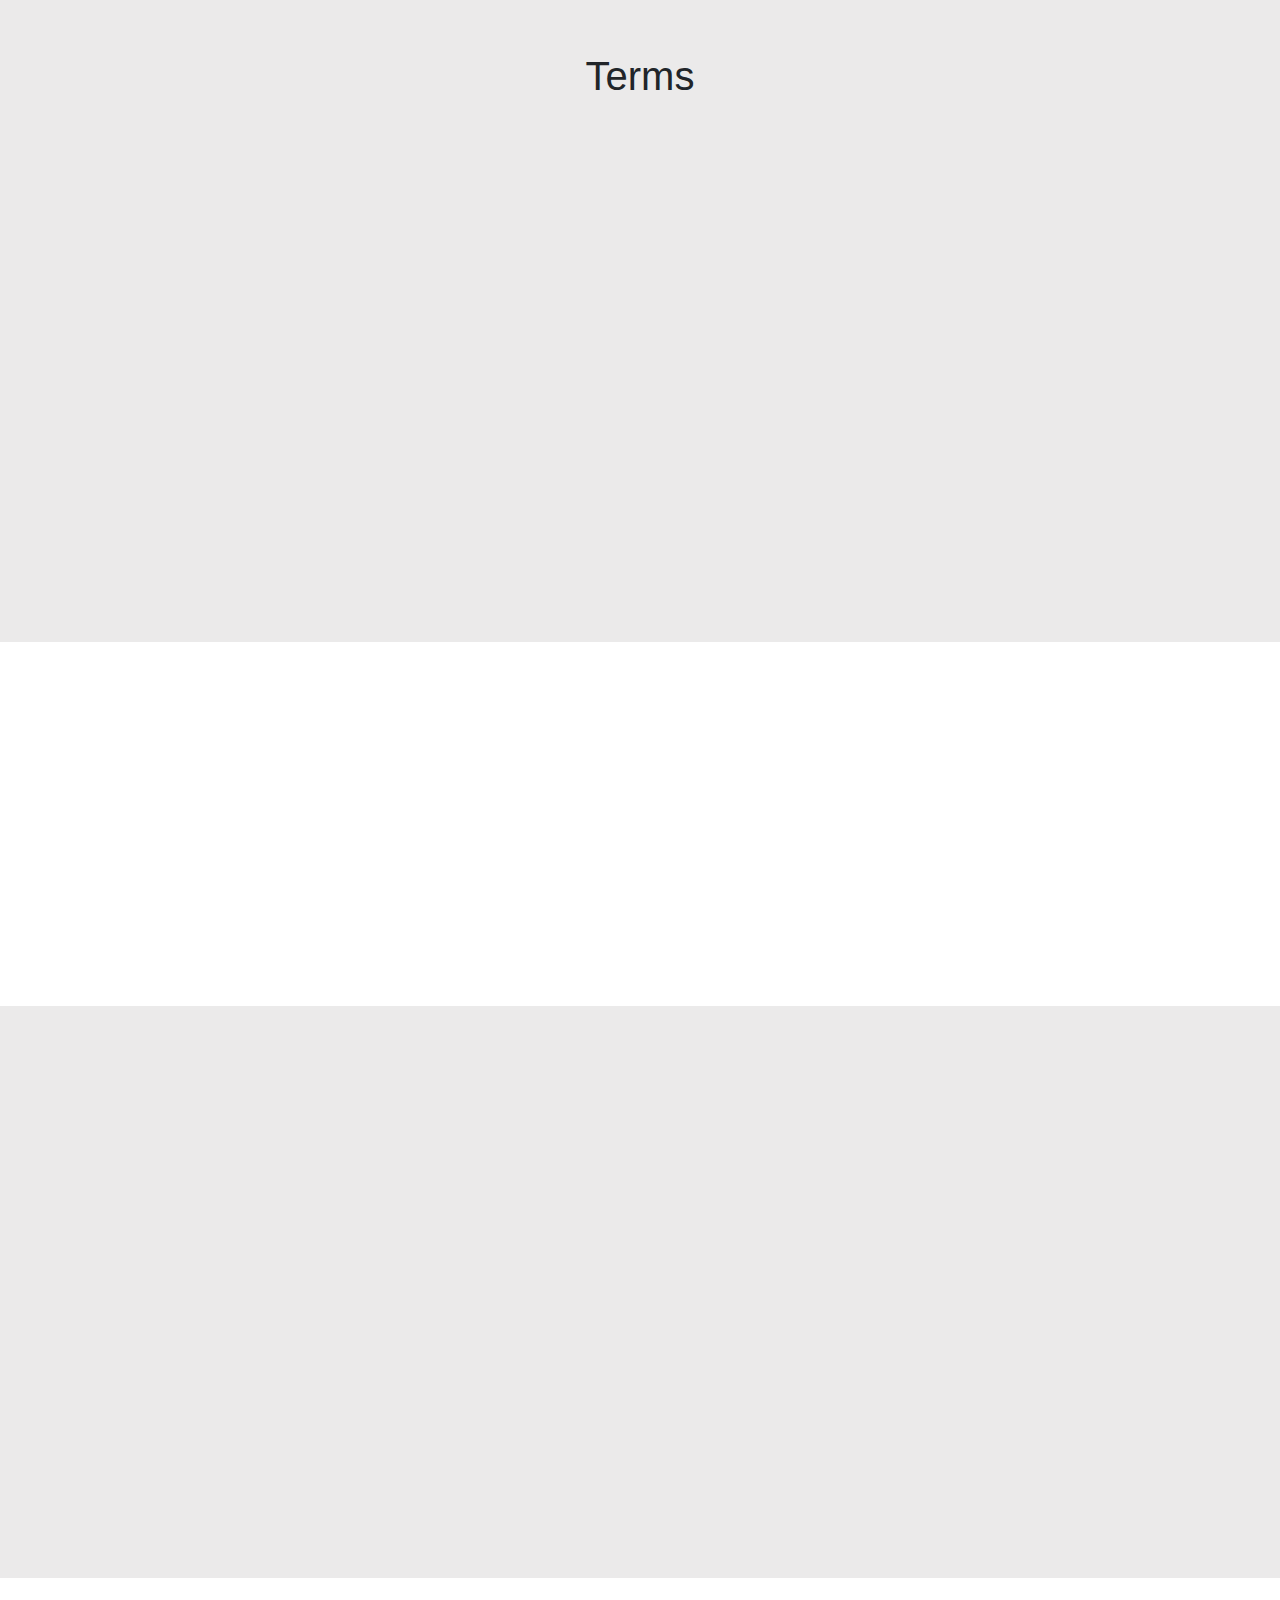
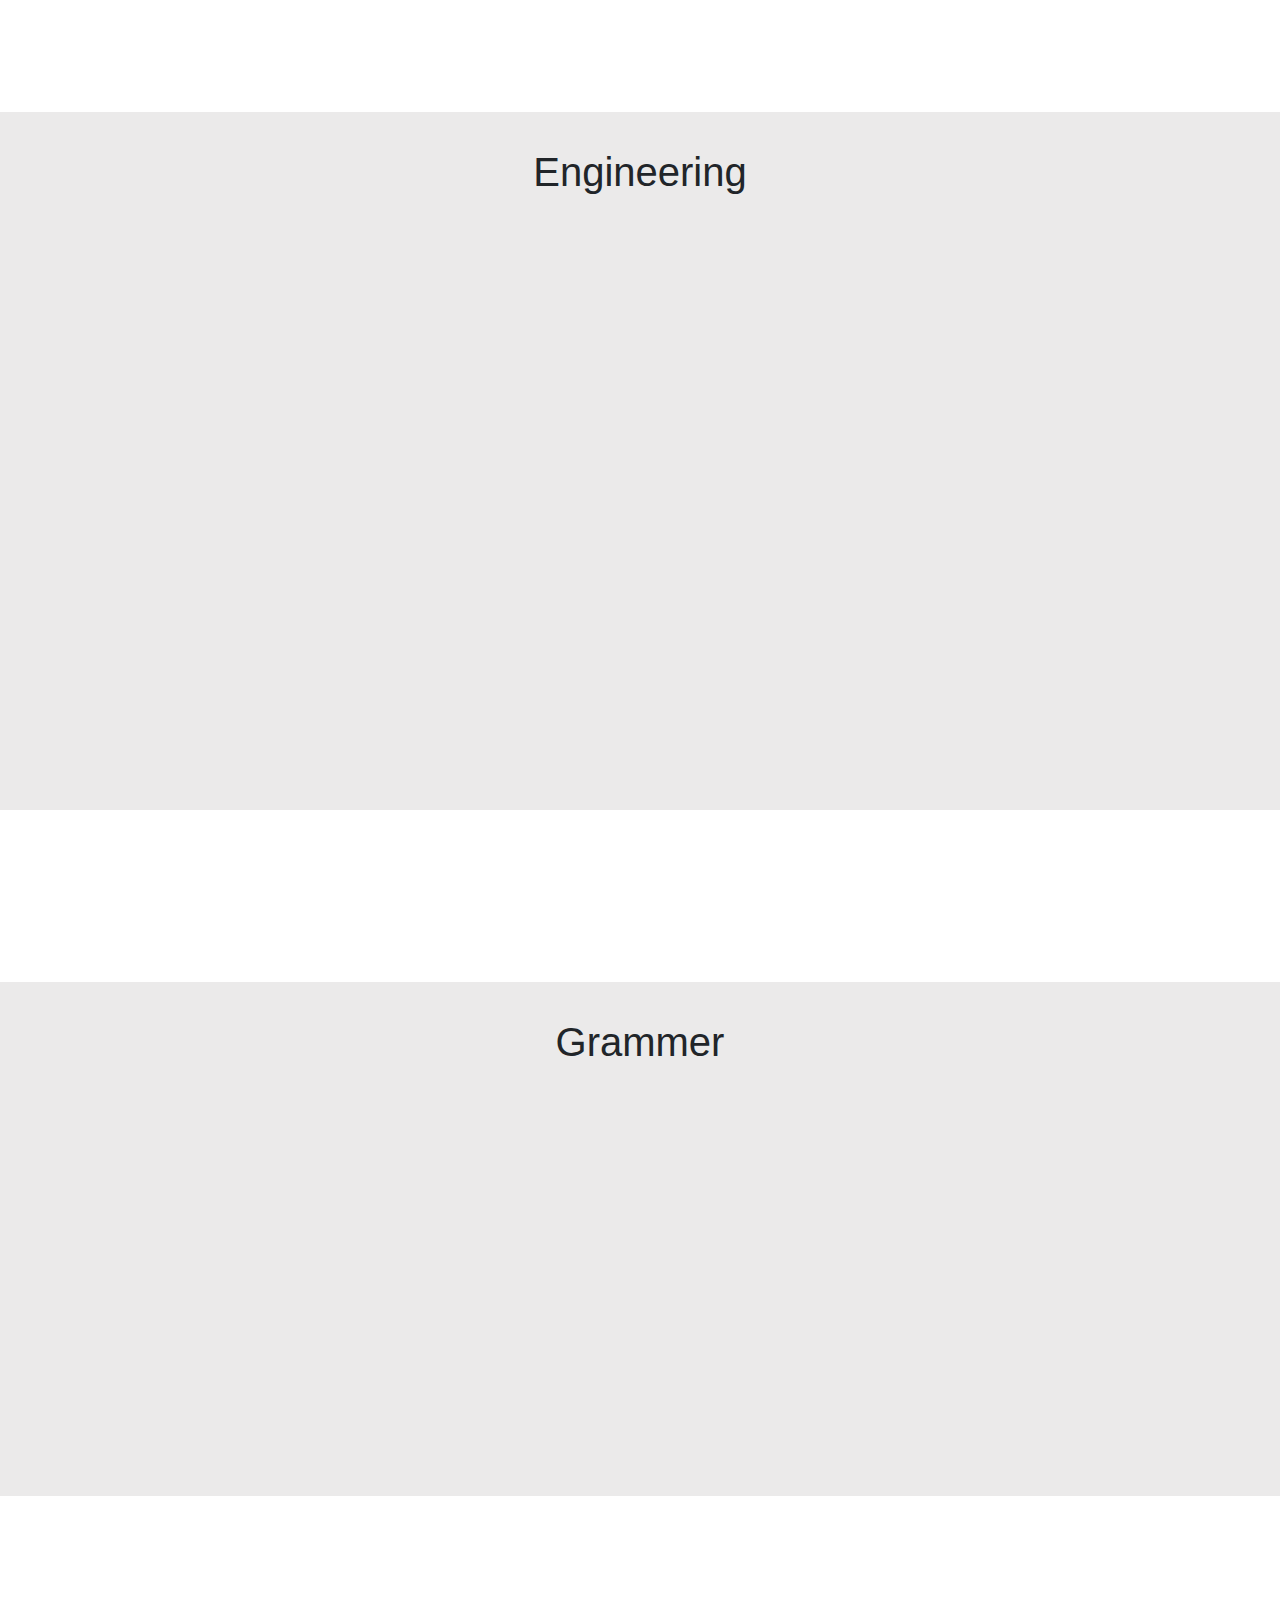
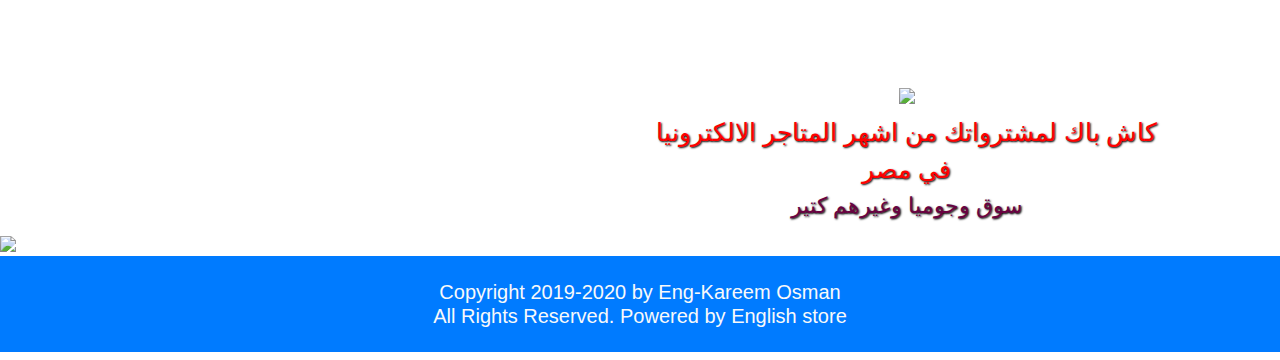
==== commit 36907d5c: "clicky" ====
--- a/index.html
+++ b/index.html
@@ -24,86 +24,86 @@
 <body>
     <!-- <div class="lds-roller"><div></div><div></div><div></div><div></div><div></div><div></div><div></div><div></div></div> -->
   <div id="topup">
-    <a class="bg-primary  text-light top-item" href="##"><i class="fas fa-arrow-up"></i></a>
+    <a target="_blank" target="_blank"class="bg-primary  text-light top-item" href="##"><i class="fas fa-arrow-up"></i></a>
   </div>
     <section class="s1" id="nav-bar">
             <nav class="navbar navbar-expand-lg  navbar-light bg-primary shadow   rounded">
                     <div class="container">
-                            <a class="navbar-brand text-light" id="test-1" href="#">English Store</a>
-                            <a class="face" href="https://web.facebook.com/english.store.ar/"><i class="fab fa-facebook-f"></i></a>
-                            <a class="bloger" href="https://englishstore1.blogspot.com/"><i class="fab fa-blogger"></i></a>
+                            <a target="_blank" target="_blank"class="navbar-brand text-light" id="test-1" href="#">English Store</a>
+                            <a target="_blank" target="_blank"class="face" href="https://web.facebook.com/english.store.ar/"><i class="fab fa-facebook-f"></i></a>
+                            <a target="_blank" target="_blank"class="bloger" href="https://englishstore1.blogspot.com/"><i class="fab fa-blogger"></i></a>
                             <button class="navbar-toggler" type="button" data-toggle="collapse" data-target="#navbarNav" aria-controls="navbarNav" aria-expanded="false" aria-label="Toggle navigation">
                               <span class="navbar-toggler-icon"></span>
                             </button>
                             <div class="collapse navbar-collapse justify-content-end" id="navbarNav">
                               <ul class="navbar-nav ">
                                 <li class="nav-item ">
-                                  <a class="nav-link text-light active hvr-underline-from-center" href="#header">Home <span class="sr-only">(current)</span></a>
+                                  <a target="_blank" target="_blank"class="nav-link text-light active hvr-underline-from-center" href="#header">Home <span class="sr-only">(current)</span></a>
                                 </li>
                                 <li class="nav-item dropdown">
-                                        <a class="nav-link dropdown-toggle text-light hvr-underline-from-center" href="#" id="navbarDropdown" role="button" data-toggle="dropdown" aria-haspopup="true" aria-expanded="false">
+                                        <a target="_blank" target="_blank"class="nav-link dropdown-toggle text-light hvr-underline-from-center" href="#" id="navbarDropdown" role="button" data-toggle="dropdown" aria-haspopup="true" aria-expanded="false">
                                             Phrasal Verbs
                                         </a>
                                         <div class="dropdown-menu" aria-labelledby="navbarDropdown">
-                                          <a class="dropdown-item hvr-rectangle-out" href="#Phrasal">Goods terms</a>
-                                          <a class="dropdown-item hvr-rectangle-out" href="#Phrasal">Phrasal Verbs</a>
+                                          <a target="_blank" target="_blank"class="dropdown-item hvr-rectangle-out" href="#Phrasal">Goods terms</a>
+                                          <a target="_blank" target="_blank"class="dropdown-item hvr-rectangle-out" href="#Phrasal">Phrasal Verbs</a>
                                           <div class="dropdown-divider"></div>
-                                          <a class="dropdown-item hvr-rectangle-out" href="#Phrasal">Phrasal Verbs</a>
+                                          <a target="_blank" target="_blank"class="dropdown-item hvr-rectangle-out" href="#Phrasal">Phrasal Verbs</a>
                                         </div>
                                 </li>
                                 <li class="nav-item dropdown">
-                                        <a class="nav-link dropdown-toggle text-light hvr-underline-from-center" href="#" id="navbarDropdown" role="button" data-toggle="dropdown" aria-haspopup="true" aria-expanded="false">
+                                        <a target="_blank" target="_blank"class="nav-link dropdown-toggle text-light hvr-underline-from-center" href="#" id="navbarDropdown" role="button" data-toggle="dropdown" aria-haspopup="true" aria-expanded="false">
                                           Engineering
                                         </a>
                                         <div class="dropdown-menu" aria-labelledby="navbarDropdown">
-                                          <a class="dropdown-item hvr-rectangle-out" href="#Engineering">Contractors</a>
-                                          <a class="dropdown-item hvr-rectangle-out" href="#Engineering">Abbreviations</a>
-                                          <a class="dropdown-item hvr-rectangle-out" href="#Engineering">Project Manegement</a>
-                                          <a class="dropdown-item hvr-rectangle-out" href="#Engineering">Architectural Engineering</a>
-                                          <a class="dropdown-item hvr-rectangle-out" href="#Engineering">Engineering Sentences</a>
+                                          <a target="_blank" target="_blank"class="dropdown-item hvr-rectangle-out" href="#Engineering">Contractors</a>
+                                          <a target="_blank" target="_blank"class="dropdown-item hvr-rectangle-out" href="#Engineering">Abbreviations</a>
+                                          <a target="_blank" target="_blank"class="dropdown-item hvr-rectangle-out" href="#Engineering">Project Manegement</a>
+                                          <a target="_blank" target="_blank"class="dropdown-item hvr-rectangle-out" href="#Engineering">Architectural Engineering</a>
+                                          <a target="_blank" target="_blank"class="dropdown-item hvr-rectangle-out" href="#Engineering">Engineering Sentences</a>
                                           <div class="dropdown-divider"></div>
-                                          <a class="dropdown-item hvr-rectangle-out" href="#Engineering">Civil Engineering</a>
+                                          <a target="_blank" target="_blank"class="dropdown-item hvr-rectangle-out" href="#Engineering">Civil Engineering</a>
                                         </div>
                                 </li>
                                 <li class="nav-item dropdown">
-                                        <a class="nav-link dropdown-toggle text-light hvr-underline-from-center" href="#" id="navbarDropdown" role="button" data-toggle="dropdown" aria-haspopup="true" aria-expanded="false">
+                                        <a target="_blank" target="_blank"class="nav-link dropdown-toggle text-light hvr-underline-from-center" href="#" id="navbarDropdown" role="button" data-toggle="dropdown" aria-haspopup="true" aria-expanded="false">
                                           Terms
                                         </a>
                                         <div class="dropdown-menu" aria-labelledby="navbarDropdown">
-                                          <a class="dropdown-item hvr-rectangle-out" href="#terms1">Emails writing</a>
-                                          <a class="dropdown-item hvr-rectangle-out" href="#terms1">Paragraph writing</a>
-                                          <a class="dropdown-item hvr-rectangle-out" href="#terms1">Medical</a>
-                                          <a class="dropdown-item hvr-rectangle-out" href="#terms1">the internal organs</a>
-                                          <a class="dropdown-item hvr-rectangle-out" href="#terms2">Educational</a>
-                                          <a class="dropdown-item hvr-rectangle-out" href="#terms2">Different jobs</a>
-                                          <a class="dropdown-item hvr-rectangle-out" href="#terms2">Islamic</a>
-                                          <a class="dropdown-item hvr-rectangle-out" href="#terms2">Government</a>
+                                          <a target="_blank" target="_blank"class="dropdown-item hvr-rectangle-out" href="#terms1">Emails writing</a>
+                                          <a target="_blank" target="_blank"class="dropdown-item hvr-rectangle-out" href="#terms1">Paragraph writing</a>
+                                          <a target="_blank" target="_blank"class="dropdown-item hvr-rectangle-out" href="#terms1">Medical</a>
+                                          <a target="_blank" target="_blank"class="dropdown-item hvr-rectangle-out" href="#terms1">the internal organs</a>
+                                          <a target="_blank" target="_blank"class="dropdown-item hvr-rectangle-out" href="#terms2">Educational</a>
+                                          <a target="_blank" target="_blank"class="dropdown-item hvr-rectangle-out" href="#terms2">Different jobs</a>
+                                          <a target="_blank" target="_blank"class="dropdown-item hvr-rectangle-out" href="#terms2">Islamic</a>
+                                          <a target="_blank" target="_blank"class="dropdown-item hvr-rectangle-out" href="#terms2">Government</a>
                                           <div class="dropdown-divider"></div>
-                                          <a class="dropdown-item hvr-rectangle-out" href="#terms3">Science Terminology</a>
+                                          <a target="_blank" target="_blank"class="dropdown-item hvr-rectangle-out" href="#terms3">Science Terminology</a>
                                         </div>
                                 </li>
                                 <li class="nav-item dropdown">
-                                        <a class="nav-link dropdown-toggle text-light hvr-underline-from-center" href="#" id="navbarDropdown" role="button" data-toggle="dropdown" aria-haspopup="true" aria-expanded="false">
+                                        <a target="_blank" target="_blank"class="nav-link dropdown-toggle text-light hvr-underline-from-center" href="#" id="navbarDropdown" role="button" data-toggle="dropdown" aria-haspopup="true" aria-expanded="false">
                                           Grammer
                                         </a>
                                         <div class="dropdown-menu" aria-labelledby="navbarDropdown">
-                                          <a class="dropdown-item hvr-rectangle-out" href="#Grammer">Facebook Emoticon</a>
-                                          <a class="dropdown-item hvr-rectangle-out" href="#Grammer">Collections</a>
-                                          <a class="dropdown-item hvr-rectangle-out" href="#Grammer">Linking Words</a>
+                                          <a target="_blank" target="_blank"class="dropdown-item hvr-rectangle-out" href="#Grammer">Facebook Emoticon</a>
+                                          <a target="_blank" target="_blank"class="dropdown-item hvr-rectangle-out" href="#Grammer">Collections</a>
+                                          <a target="_blank" target="_blank"class="dropdown-item hvr-rectangle-out" href="#Grammer">Linking Words</a>
                                           <div class="dropdown-divider"></div>
-                                          <a class="dropdown-item hvr-rectangle-out" href="#Grammer">Grammar Terms</a>
+                                          <a target="_blank" target="_blank"class="dropdown-item hvr-rectangle-out" href="#Grammer">Grammar Terms</a>
                                         </div>
                                 </li>
                                 <li class="nav-item dropdown">
-                                        <a class="nav-link dropdown-toggle text-light hvr-underline-from-center" href="#" id="navbarDropdown" role="button" data-toggle="dropdown" aria-haspopup="true" aria-expanded="false">
+                                        <a target="_blank" target="_blank"class="nav-link dropdown-toggle text-light hvr-underline-from-center" href="#" id="navbarDropdown" role="button" data-toggle="dropdown" aria-haspopup="true" aria-expanded="false">
                                           Sentenses
                                         </a>
                                         <div class="dropdown-menu" aria-labelledby="navbarDropdown">
-                                          <a class="dropdown-item hvr-rectangle-out" href="#Sentenses">Expressions</a>
-                                          <a class="dropdown-item hvr-rectangle-out" href="#Sentenses">Idioms</a>
-                                          <a class="dropdown-item hvr-rectangle-out" href="#Sentenses">Common Sentences</a>
+                                          <a target="_blank" target="_blank"class="dropdown-item hvr-rectangle-out" href="#Sentenses">Expressions</a>
+                                          <a target="_blank" target="_blank"class="dropdown-item hvr-rectangle-out" href="#Sentenses">Idioms</a>
+                                          <a target="_blank" target="_blank"class="dropdown-item hvr-rectangle-out" href="#Sentenses">Common Sentences</a>
                                           <div class="dropdown-divider"></div>
-                                          <a class="dropdown-item hvr-rectangle-out" href="#Sentenses">Mathematical terminology</a>
+                                          <a target="_blank" target="_blank"class="dropdown-item hvr-rectangle-out" href="#Sentenses">Mathematical terminology</a>
                                         </div>
                                 </li>
                                 
@@ -151,7 +151,7 @@
                                             - I am writing
                                             - to inform you that...
                                             </p>
-                                      <a href="#" class="btn btn-primary">See More...</a>
+                                      <a target="_blank" target="_blank"href="#" class="btn btn-primary">See More...</a>
                                     </div>
                             </div>
                             <div class="card col-md col-sm-5 col-7 wow bounceInUp" data-wow-duration="2s" data-wow-offset="200">
@@ -161,7 +161,7 @@
                                       <p class="card-text">In an attempt to في محاولة لــــ
                                             To increase our exports نزيد صادراتنا 
                                             An important earner مصدر هام للدخل</p>
-                                      <a href="https://englishstore1.blogspot.com/2017/08/how.write.paragraph.html" class="btn btn-primary">See More...</a>
+                                      <a target="_blank" target="_blank"href="https://englishstore1.blogspot.com/2017/08/how.write.paragraph.html" class="btn btn-primary">See More...</a>
                                     </div>
                                   </div>
                             <div class="card col-md col-sm-5 col-7 wow bounceInDown" data-wow-duration="2s" data-wow-offset="200">
@@ -174,7 +174,7 @@
                                             Lung ﺍﻟﺮﺋﻪ
                                             Pleura ﺍﻟﻐﺸﺎﺀ ﺍﻟﺒﻠﻮﺭﻯ
                                             </p>
-                                      <a href="https://englishstore1.blogspot.com/2018/06/Medical.Terms.html" class="btn btn-primary">See More...</a>
+                                      <a target="_blank" target="_blank"href="https://englishstore1.blogspot.com/2018/06/Medical.Terms.html" class="btn btn-primary">See More...</a>
                                     </div>
                                   </div>
                             <div class="card col-md col-sm-5 col-7 wow bounceInRight" data-wow-duration="2s" data-wow-offset="200">
@@ -186,7 +186,7 @@
                                             -pharynx البلعوم
                                             -Larynx الحنجرة
                                             -Trachea القصبة الهوائية</p>
-                                      <a href="https://englishstore1.blogspot.com/2018/05/Internal.human.organs.html" class="btn btn-primary">See More...</a>
+                                      <a target="_blank" target="_blank"href="https://englishstore1.blogspot.com/2018/05/Internal.human.organs.html" class="btn btn-primary">See More...</a>
                                     </div>
                                   </div>
                     </div>
@@ -240,7 +240,7 @@
                             Academic Year | عام دراسي
                             Academician | أكاديمي
                         .</p>
-                          <a href="#" class="btn btn-primary">See More...</a>
+                          <a target="_blank" target="_blank"href="#" class="btn btn-primary">See More...</a>
                         </div>
                       </div>
                       <div class="card col-md col-sm-5 col-7 wow bounceInLeft" data-wow-duration="2s" data-wow-offset="200">
@@ -254,7 +254,7 @@
                             Monk راهب 
                             Maid جارية 
                             Nanny مربية أطفال.</p>
-                          <a href="https://englishstore1.blogspot.com/2018/05/Different.jobs.html" class="btn btn-primary">See More...</a>
+                          <a target="_blank" target="_blank"href="https://englishstore1.blogspot.com/2018/05/Different.jobs.html" class="btn btn-primary">See More...</a>
                         </div>
                       </div>
                       <div class="card col-md col-sm-5 col-7 wow bounceInRight" data-wow-duration="2s" data-wow-offset="200">
@@ -264,7 +264,7 @@
                           <p class="card-text"> التوحيد = Monotheism - الشرك = Polytheism - الإنسانية = Humanity- الإرهاب = Terrorism
                             - الملائكة = Angels
                            .</p>
-                          <a href="https://englishstore1.blogspot.com/2018/06/islamic.Terms.html" class="btn btn-primary">See More...</a>
+                          <a target="_blank" target="_blank"href="https://englishstore1.blogspot.com/2018/06/islamic.Terms.html" class="btn btn-primary">See More...</a>
                         </div>
                       </div>
                       <div class="card col-md col-sm-5 col-7 wow bounceInDown" data-wow-duration="2s" data-wow-offset="200">
@@ -277,7 +277,7 @@
                             Advertisements إعلانات
                             Agreement إتفاقية
                             Aid مساعَدة.</p>
-                          <a href="https://englishstore1.blogspot.com/2018/11/Government-Terms.html" class="btn btn-primary">See More...</a>
+                          <a target="_blank" target="_blank"href="https://englishstore1.blogspot.com/2018/11/Government-Terms.html" class="btn btn-primary">See More...</a>
                         </div>
                       </div>
                 
@@ -291,7 +291,7 @@
                     <div class="media-body">
                       <h5 class="mt-0">Science Terminology</h5>
                       Sciences Arithmetic علم الحساب Calculus علم التفاضل و التكامل Descriptive geometry هندسة وصفية Trigonometry علم المثلثات Survey فحص، مساحة Topology طبوغرافيا Mineralogy علم التعدين Metaphysics علم ما وراء الطبيعة Philology فقه اللغة التاريخي  
- <a href="https://englishstore1.blogspot.com/2017/08/science-terminology-translate.html" class="btn text-primary">See More...</a>
+ <a target="_blank" target="_blank"href="https://englishstore1.blogspot.com/2017/08/science-terminology-translate.html" class="btn text-primary">See More...</a>
                     </div>
                   </div>
     </div>
@@ -310,7 +310,7 @@
                                         العقد The Contract
                                         اتفاقية العقد Contract Agreement
                                         كتاب القبول Letter of Acceptance</p>
-                                  <a href="https://englishstore1.blogspot.com/2018/08/contracts.terms.html" class="btn btn-primary">See More...</a>
+                                  <a target="_blank" target="_blank"href="https://englishstore1.blogspot.com/2018/08/contracts.terms.html" class="btn btn-primary">See More...</a>
                                 </div>
                               </div>
                             </div>
@@ -323,7 +323,7 @@
                                     تقرير عدم مطابقة .
                                     RFI= Request for inspection طلب استلام أعمال.
                                     </p>
-                                  <a href="https://englishstore1.blogspot.com/2018/08/Engineering.Documents.for.Projects.html" class="btn btn-primary">See More...</a>
+                                  <a target="_blank" target="_blank"href="https://englishstore1.blogspot.com/2018/08/Engineering.Documents.for.Projects.html" class="btn btn-primary">See More...</a>
                                 </div>
                               </div>
                             </div>
@@ -339,7 +339,7 @@
                                     central control : الضبط المركزي
                                     financialrestrictions : الضوابط المالية
                                     </p>
-                                  <a href="https://englishstore1.blogspot.com/2017/08/pmp-expression.html" class="btn btn-primary">See More...</a>
+                                  <a target="_blank" target="_blank"href="https://englishstore1.blogspot.com/2017/08/pmp-expression.html" class="btn btn-primary">See More...</a>
                                 </div>
                               </div>
                             </div>
@@ -353,7 +353,7 @@
                                     LANDMARKS المعالم المتميزة
                                     CITY CORE قلب المدينة
                                     </p>
-                                  <a href="https://englishstore1.blogspot.com/2018/08/architecture.terms.html" class="btn btn-primary">See More...</a>
+                                  <a target="_blank" target="_blank"href="https://englishstore1.blogspot.com/2018/08/architecture.terms.html" class="btn btn-primary">See More...</a>
                                 </div>
                               </div>
                             </div>
@@ -370,7 +370,7 @@
                                     Differentiation تفاضل
                                     Differential equations معادلات تفاضلية
                                     </p>
-                                  <a href="https://englishstore1.blogspot.com/2017/10/engineering-sentences.html" class="btn btn-primary">See More...</a>
+                                  <a target="_blank" target="_blank"href="https://englishstore1.blogspot.com/2017/10/engineering-sentences.html" class="btn btn-primary">See More...</a>
                                 </div>
                               </div>
                             </div>
@@ -383,7 +383,7 @@
                                         Calculus علم التفاضل و التكامل
                                         Descriptive geometry هندسة وصفية
                                         </p>
-                                  <a href="https://englishstore1.blogspot.com/2018/03/civil-arch-tarms.html" class="btn btn-primary">See More...</a>
+                                  <a target="_blank" target="_blank"href="https://englishstore1.blogspot.com/2018/03/civil-arch-tarms.html" class="btn btn-primary">See More...</a>
                                 </div>
                               </div>
                             </div>
@@ -396,9 +396,9 @@
         <div class="wow rotateInDownLeft" data-wow-duration="2s" data-wow-offset="100">
                 <h3 class="text-center text-black py-2">Phrasal Verbs</h3>
                 <div class="row justify-content-center py-2">
-                  <button type="button" class="btn btn-primary mx-5"><a href="https://englishstore1.blogspot.com/2018/01/good-words.html">Goods terms</a></button>
-                    <button type="button" class="btn btn-secondary mx-1"><a href="https://englishstore1.blogspot.com/2017/11/Phrasal-Verbs2.html">Phrasal Verbs</a></button>
-                    <button type="button" class="btn btn-success mx-5"><a href="https://englishstore1.blogspot.com/2017/08/phrasalverbs-info.html">Phrasal Verbs 2</a></button></div>
+                  <button type="button" class="btn btn-primary mx-5"><a target="_blank" target="_blank"href="https://englishstore1.blogspot.com/2018/01/good-words.html">Goods terms</a></button>
+                    <button type="button" class="btn btn-secondary mx-1"><a target="_blank" target="_blank"href="https://englishstore1.blogspot.com/2017/11/Phrasal-Verbs2.html">Phrasal Verbs</a></button>
+                    <button type="button" class="btn btn-success mx-5"><a target="_blank" target="_blank"href="https://englishstore1.blogspot.com/2017/08/phrasalverbs-info.html">Phrasal Verbs 2</a></button></div>
         </div>
     </div>
 </section>
@@ -417,7 +417,7 @@
                   
                       <div id="collapseOne" class="collapse show" aria-labelledby="headingOne" data-parent="#accordion">
                         <div class="card-body"> امن peaceful عشق / ولع loved طازج fresh سعيد happy تنشيط energized -  فرح excited -  مسلى entertained   - متفائل hopeful  -  عظيم great -  مبارك blessed متوتر nervous  -  غاضب angry  - الامتنان grateful  - راض / مقتنع satisfied - مضحك funny - مجنون crazy   - ارهاق / ضغط pumped   - حزين sad - في هناء blissful   - مكتئب depressed   - مضطراب upset   - استرخاء relaxed  - مندهش surprised  - فخور  proud    - مندهش amazed 
-                      <a href="https://englishstore1.blogspot.com/2017/08/FeelingActivity.facebook.ar.html" class="btn text-primary">See More...</a>
+                      <a target="_blank" target="_blank"href="https://englishstore1.blogspot.com/2017/08/FeelingActivity.facebook.ar.html" class="btn text-primary">See More...</a>
 
                         </div>
                       </div>
@@ -433,7 +433,7 @@
                       <div id="collapseTwo" class="collapse" aria-labelledby="headingTwo" data-parent="#accordion">
                         <div class="card-body">
                           A golden opportunity فرصة ذهبية   A verdant tree شجرة وارفة الظلال   A rough sea بحر هائج / مضطرب الأمواج   Abject poverty فقر مدقع   A dreadful / horrible accident حادث فظيع / مروع   Infectious disease مرض معد   Incurable disease مرض عضال   Horrendous disaster كارثة رهيبة / مريعة   Dire consequences عواقب وخيمة   Industrious / diligent student طالب مجتهد   Tepid / lukewarm water ماء فاترة
-<a href="https://englishstore1.blogspot.com/2018/01/collocations-english-learning.html" class="btn text-primary">See More...</a>
+<a target="_blank" target="_blank"href="https://englishstore1.blogspot.com/2018/01/collocations-english-learning.html" class="btn text-primary">See More...</a>
                         </div>
                       </div>
                     </div>
@@ -448,7 +448,7 @@
                       <div id="collapseThree" class="collapse" aria-labelledby="headingThree" data-parent="#accordion">
                         <div class="card-body">
                           بالاضافة الى In addition   بالاضافة الى As well as   ايضا Also   ايضا Too   علاوة على ذلك Furthermore   علاوة على ذلك Moreover   ما عدا Apart from   إضافة الى  In addition to   اضافة الى  Besides
-<a href="https://englishstore1.blogspot.com/2017/09/Linking-words-english.html" class="btn text-primary">See More...</a>
+<a target="_blank" target="_blank"href="https://englishstore1.blogspot.com/2017/09/Linking-words-english.html" class="btn text-primary">See More...</a>
                         </div>
                       </div>
                     </div>
@@ -463,7 +463,7 @@
                       <div id="collapsefour" class="collapse" aria-labelledby="headingfour" data-parent="#accordion">
                         <div class="card-body">
                           Sentence الجملة Speech الكلام Phrase عباره Verbal شفوي Phonetic لفظي Function وظيفة Determine محدد Finite محدد Infinite غير محدد Comparative مقارنة Description وصف Countable قابل للعد Structure هيكل او بناء Subject فاعل Object مفعول به Subjective شخصي Objective موضوعي Noun اسم Verb فعل Preposition حرف جر 
- <a href="https://englishstore1.blogspot.com/2017/09/grammar.terms.html" class="btn text-primary">See More...</a>
+ <a target="_blank" target="_blank"href="https://englishstore1.blogspot.com/2017/09/grammar.terms.html" class="btn text-primary">See More...</a>
                         </div>
                       </div>
                     </div>
@@ -476,22 +476,22 @@
                 <div >
                     <h3 class="text-center text-black py-2">Sentences</h3>
                     <div class="py-2 text-center">
-                            <button type="button" class="btn btn-primary mx-1"><a href="https://englishstore1.blogspot.com/2018/01/english-expressions.html">Expressions</a></button>
-                            <button type="button" class="btn btn-secondary mx-5"><a href="https://englishstore1.blogspot.com/2017/08/idiom.in.english.html">Idioms</a></button>
-                            <button type="button" class="btn btn-success mx-1"><a href="https://englishstore1.blogspot.com/2019/08/Common.sentences.html">Common Sentences</a></button>
-                            <button type="button" class="btn btn-danger mx-5"><a href="https://englishstore1.blogspot.com/2017/08/Mathematical.terminology.html">Mathematical terminology</a></button>
+                            <button type="button" class="btn btn-primary mx-1"><a target="_blank" target="_blank"href="https://englishstore1.blogspot.com/2018/01/english-expressions.html">Expressions</a></button>
+                            <button type="button" class="btn btn-secondary mx-5"><a target="_blank" target="_blank"href="https://englishstore1.blogspot.com/2017/08/idiom.in.english.html">Idioms</a></button>
+                            <button type="button" class="btn btn-success mx-1"><a target="_blank" target="_blank"href="https://englishstore1.blogspot.com/2019/08/Common.sentences.html">Common Sentences</a></button>
+                            <button type="button" class="btn btn-danger mx-5"><a target="_blank" target="_blank"href="https://englishstore1.blogspot.com/2017/08/Mathematical.terminology.html">Mathematical terminology</a></button>
             </div>
             </div>
         </div>
     </section>
 <section id="adv" class="row justify-content-center">
       <div class="col-5 text-center">
-            <a href="https://mena.yougov.com/ar/refer/VAAAZyy1phNS0-ndVbQ41A/">
+            <a target="_blank" target="_blank"href="https://mena.yougov.com/ar/refer/VAAAZyy1phNS0-ndVbQ41A/">
                 <img src="https://kareem-osman.github.io/img/yougov.jpg" alt="" width="300px" />
             </a>
       </div>
       <div class="col-5 text-center">
-          <a href='https://waffarx.com/en-EG/r/X7MLI370' target='_blank' style='text-align:center;'>
+          <a target="_blank" target="_blank"href='https://waffarx.com/en-EG/r/X7MLI370' target='_blank' style='text-align:center;'>
             <img src='https://waffarx.com/img/waffar-button.png' style='display:inline-block;margin:10px auto;'/> 
           </a>
           <br />
@@ -501,10 +501,16 @@
           <br />
       </div>
 </section>
+<a title="Real Time Web Analytics" href="http://clicky.com/101252004"><img src="//static.getclicky.com/media/links/badge.gif" border="0" /></a>
+
 <footer class="footer  text-light bg-primary">
         <h5 class="text-center  py-4">Copyright 2019-2020 by Eng-Kareem Osman<br> All Rights Reserved.
                 Powered by English store</h5>               
 </footer>
+<script>var clicky_site_ids = clicky_site_ids || []; clicky_site_ids.push(101252004);</script>
+<script async src="//static.getclicky.com/js"></script>
+<noscript><p><img alt="Clicky" width="1" height="1" src="//in.getclicky.com/101252004ns.gif" /></p></noscript>
+    
     <!-- jquery-js -->
     <script src="js/jquery.min.js"></script>
     <!-- bootstrap-js -->
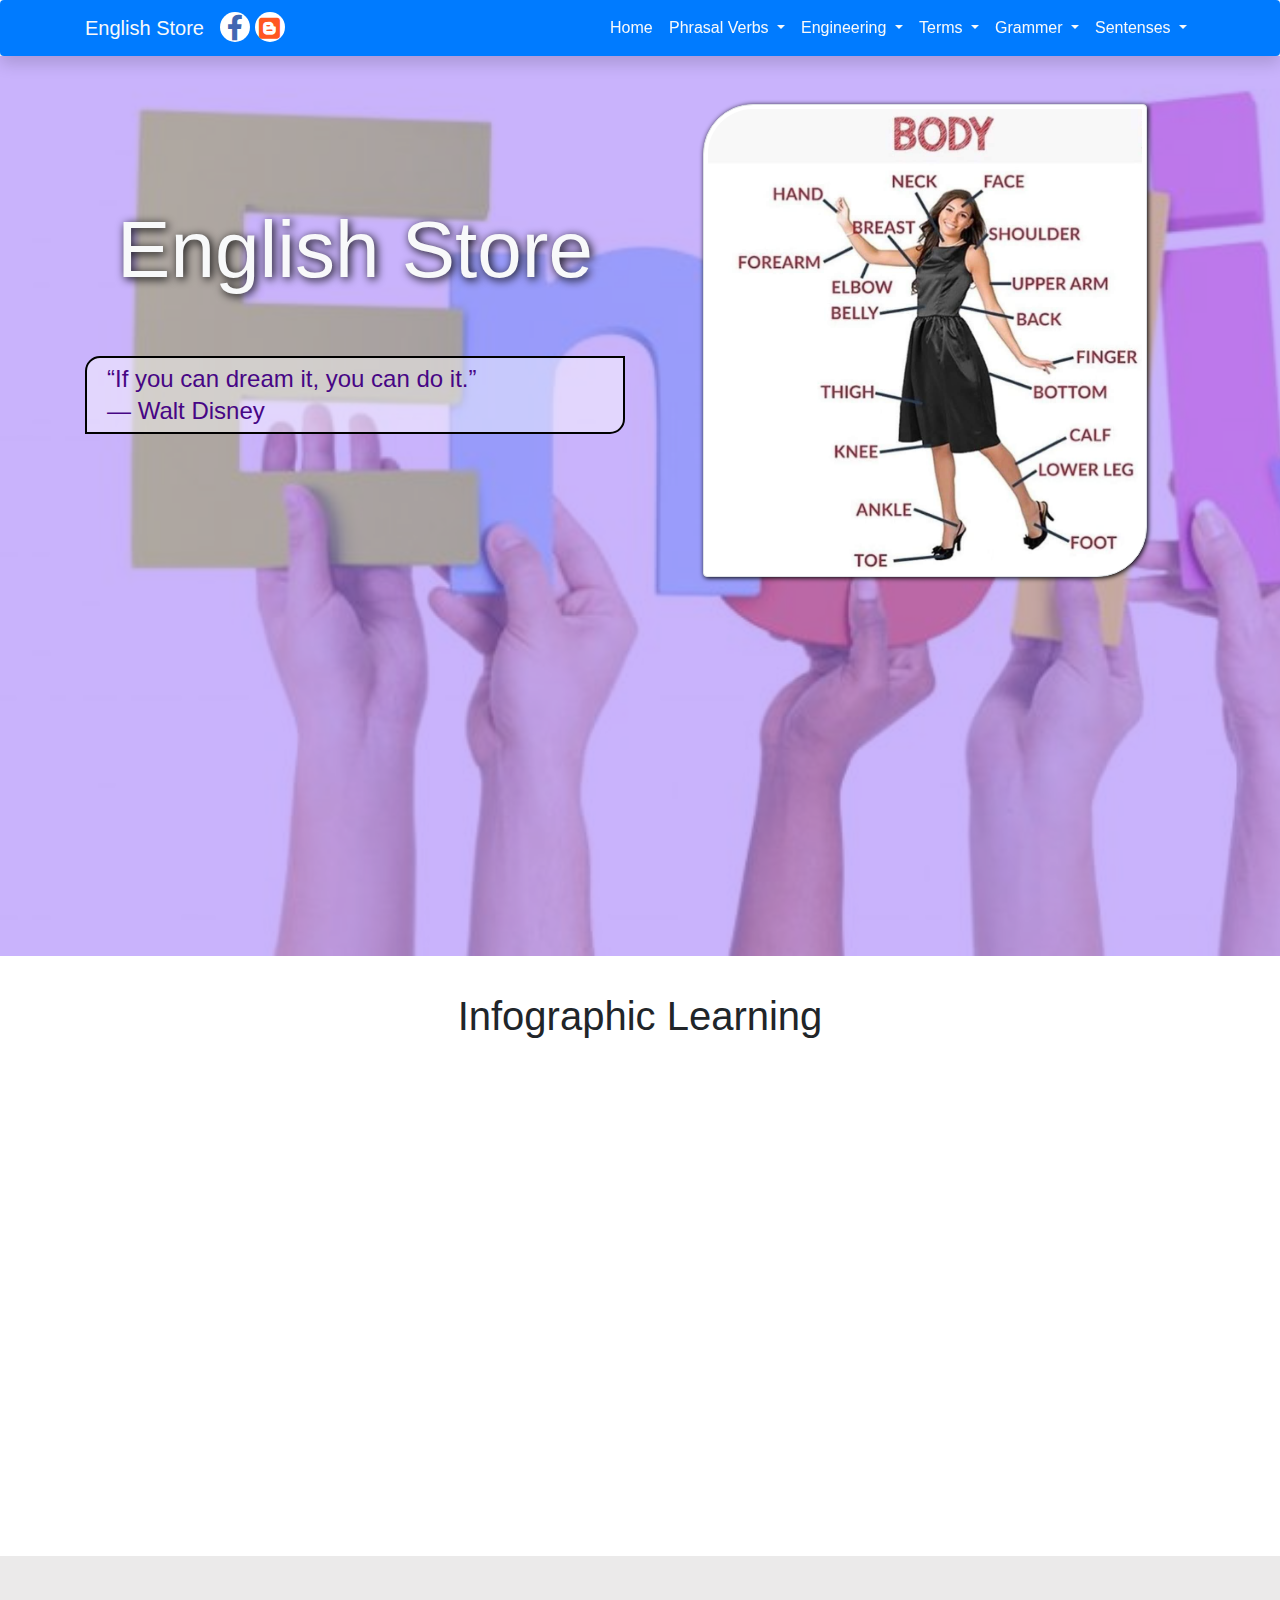
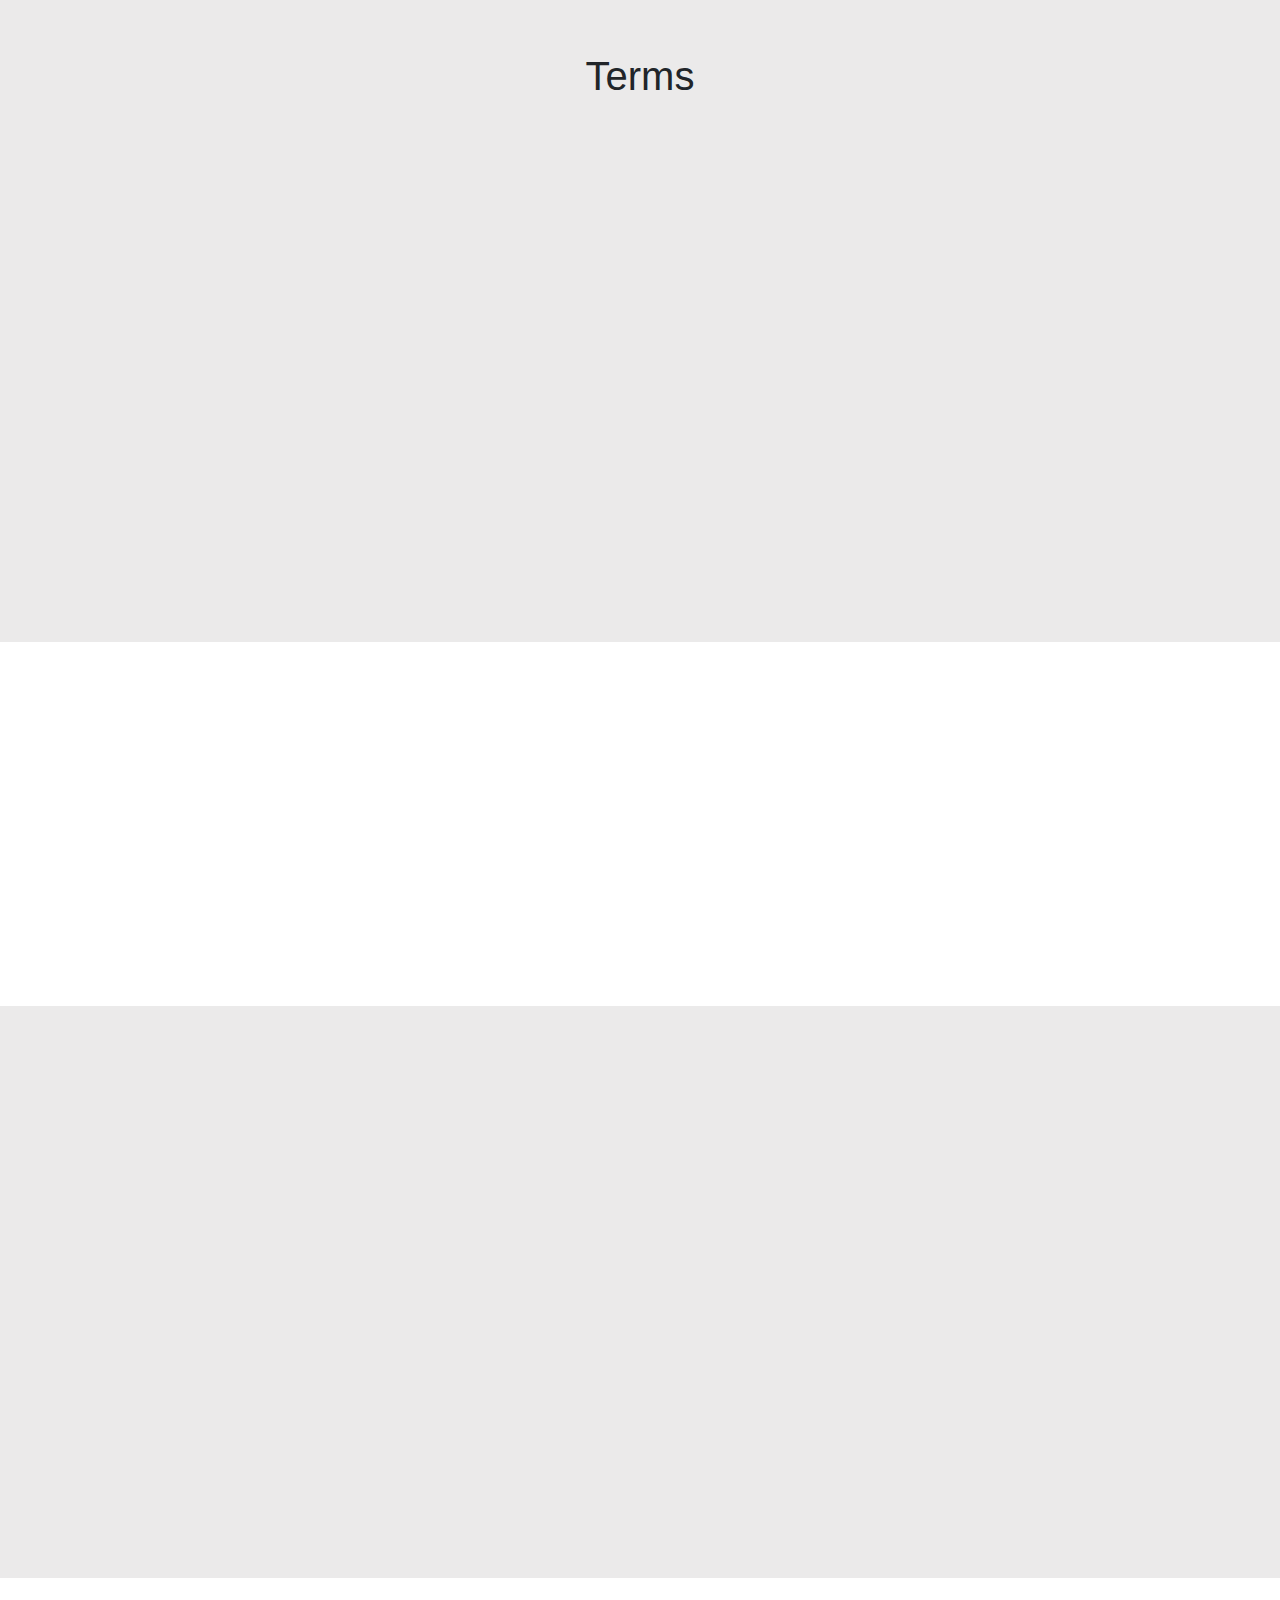
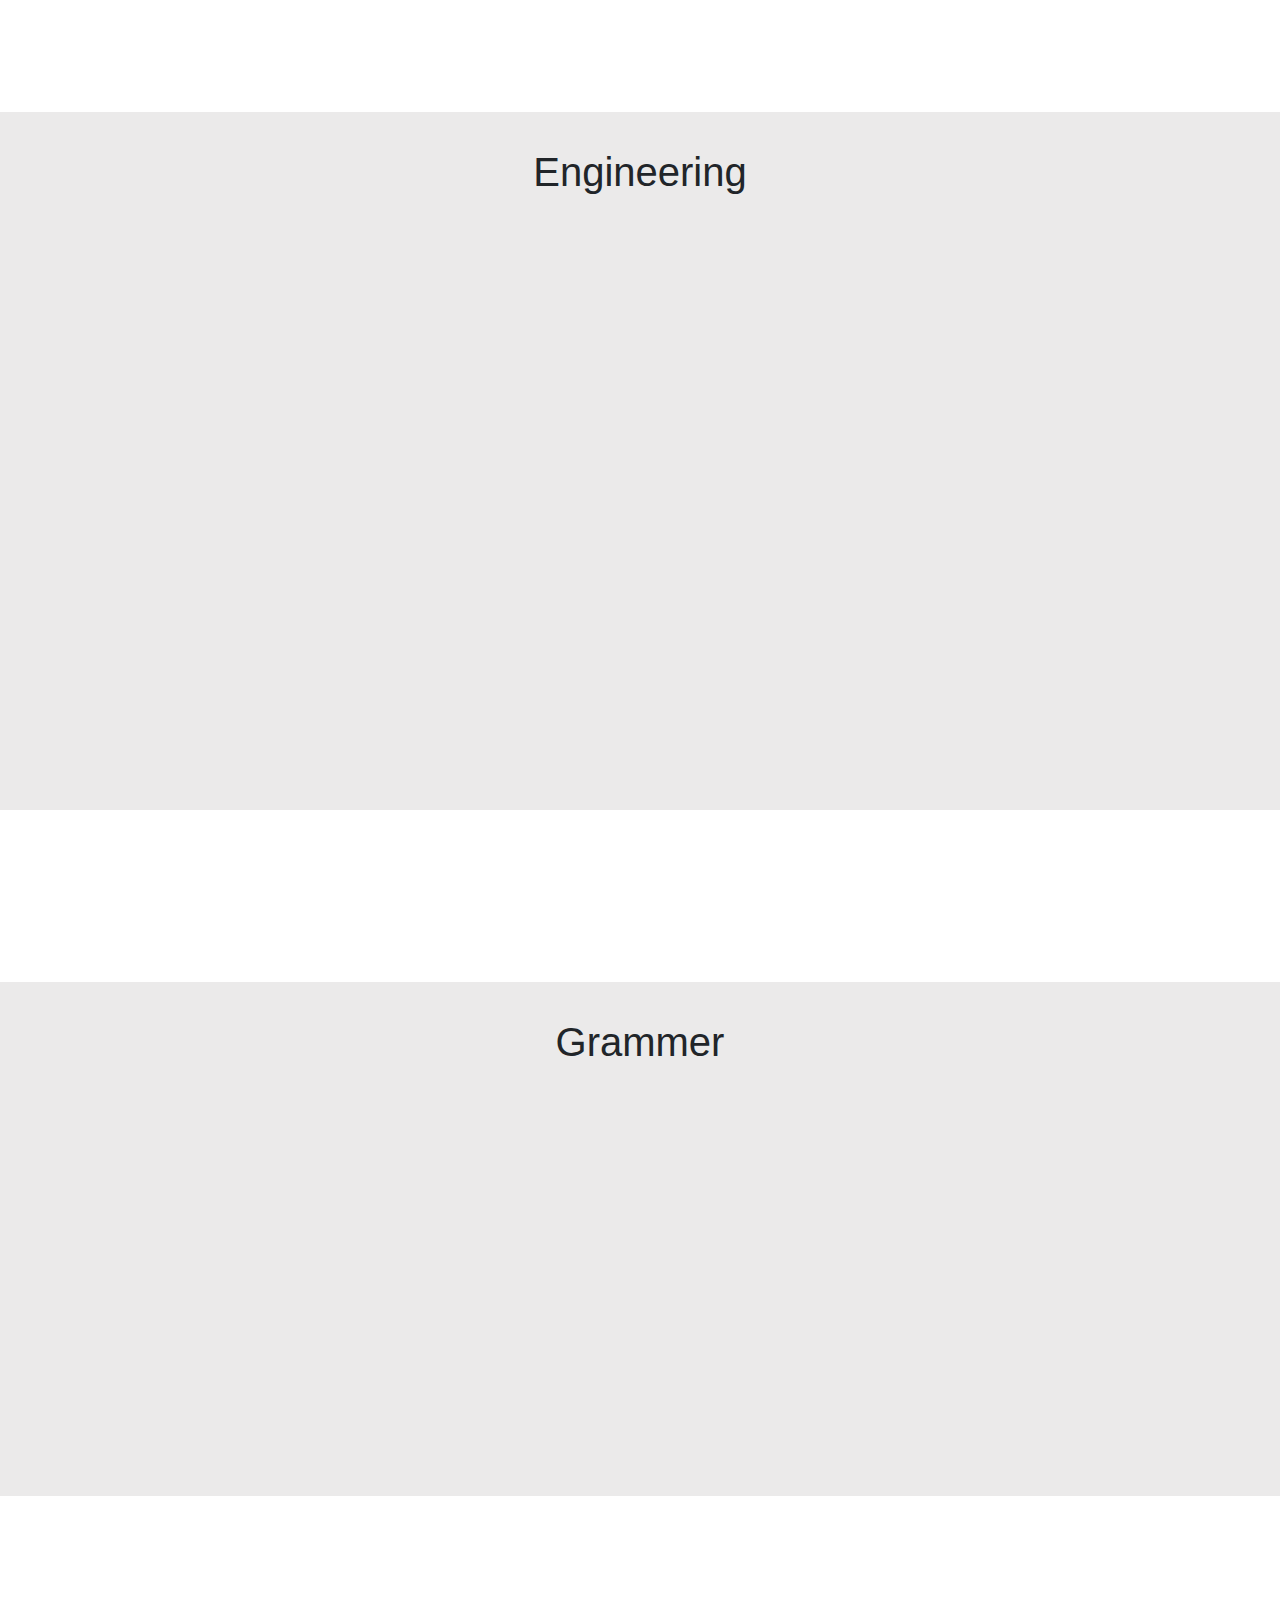
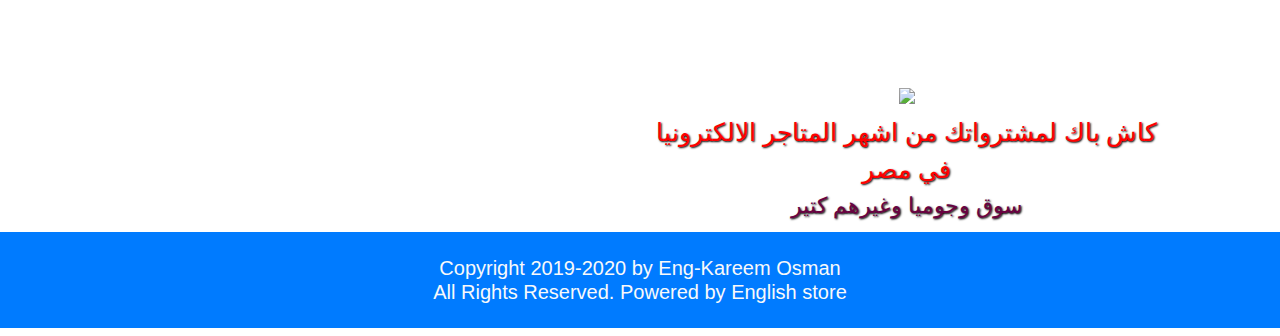
==== commit 87aed221: "cont" ====
--- a/index.html
+++ b/index.html
@@ -501,16 +501,10 @@
           <br />
       </div>
 </section>
-<a title="Real Time Web Analytics" href="http://clicky.com/101252004"><img src="//static.getclicky.com/media/links/badge.gif" border="0" /></a>
-
 <footer class="footer  text-light bg-primary">
         <h5 class="text-center  py-4">Copyright 2019-2020 by Eng-Kareem Osman<br> All Rights Reserved.
                 Powered by English store</h5>               
 </footer>
-<script>var clicky_site_ids = clicky_site_ids || []; clicky_site_ids.push(101252004);</script>
-<script async src="//static.getclicky.com/js"></script>
-<noscript><p><img alt="Clicky" width="1" height="1" src="//in.getclicky.com/101252004ns.gif" /></p></noscript>
-    
     <!-- jquery-js -->
     <script src="js/jquery.min.js"></script>
     <!-- bootstrap-js -->
@@ -521,6 +515,7 @@
        <script>
        new WOW().init();
        </script>
+      <script src="js/counter.js"></script>
       <script src="js/script.js"></script>
 </body>
 </html>
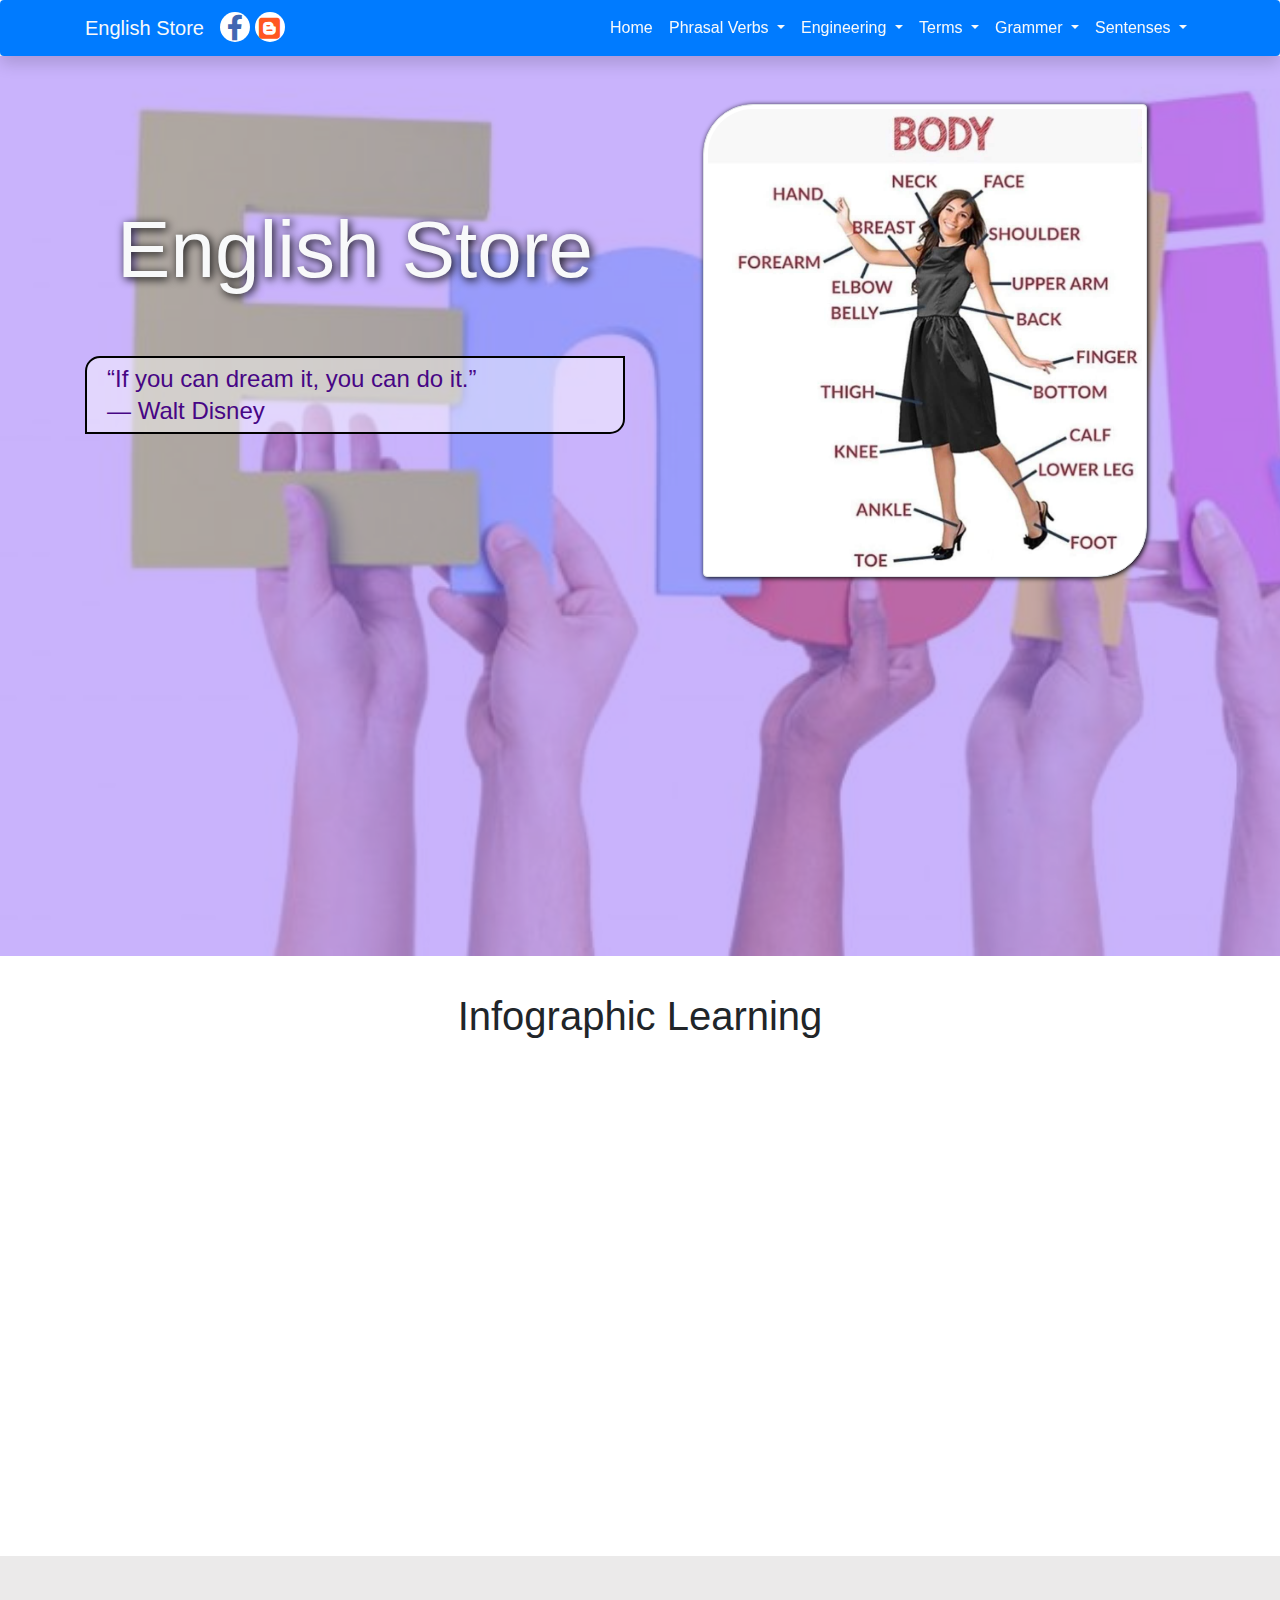
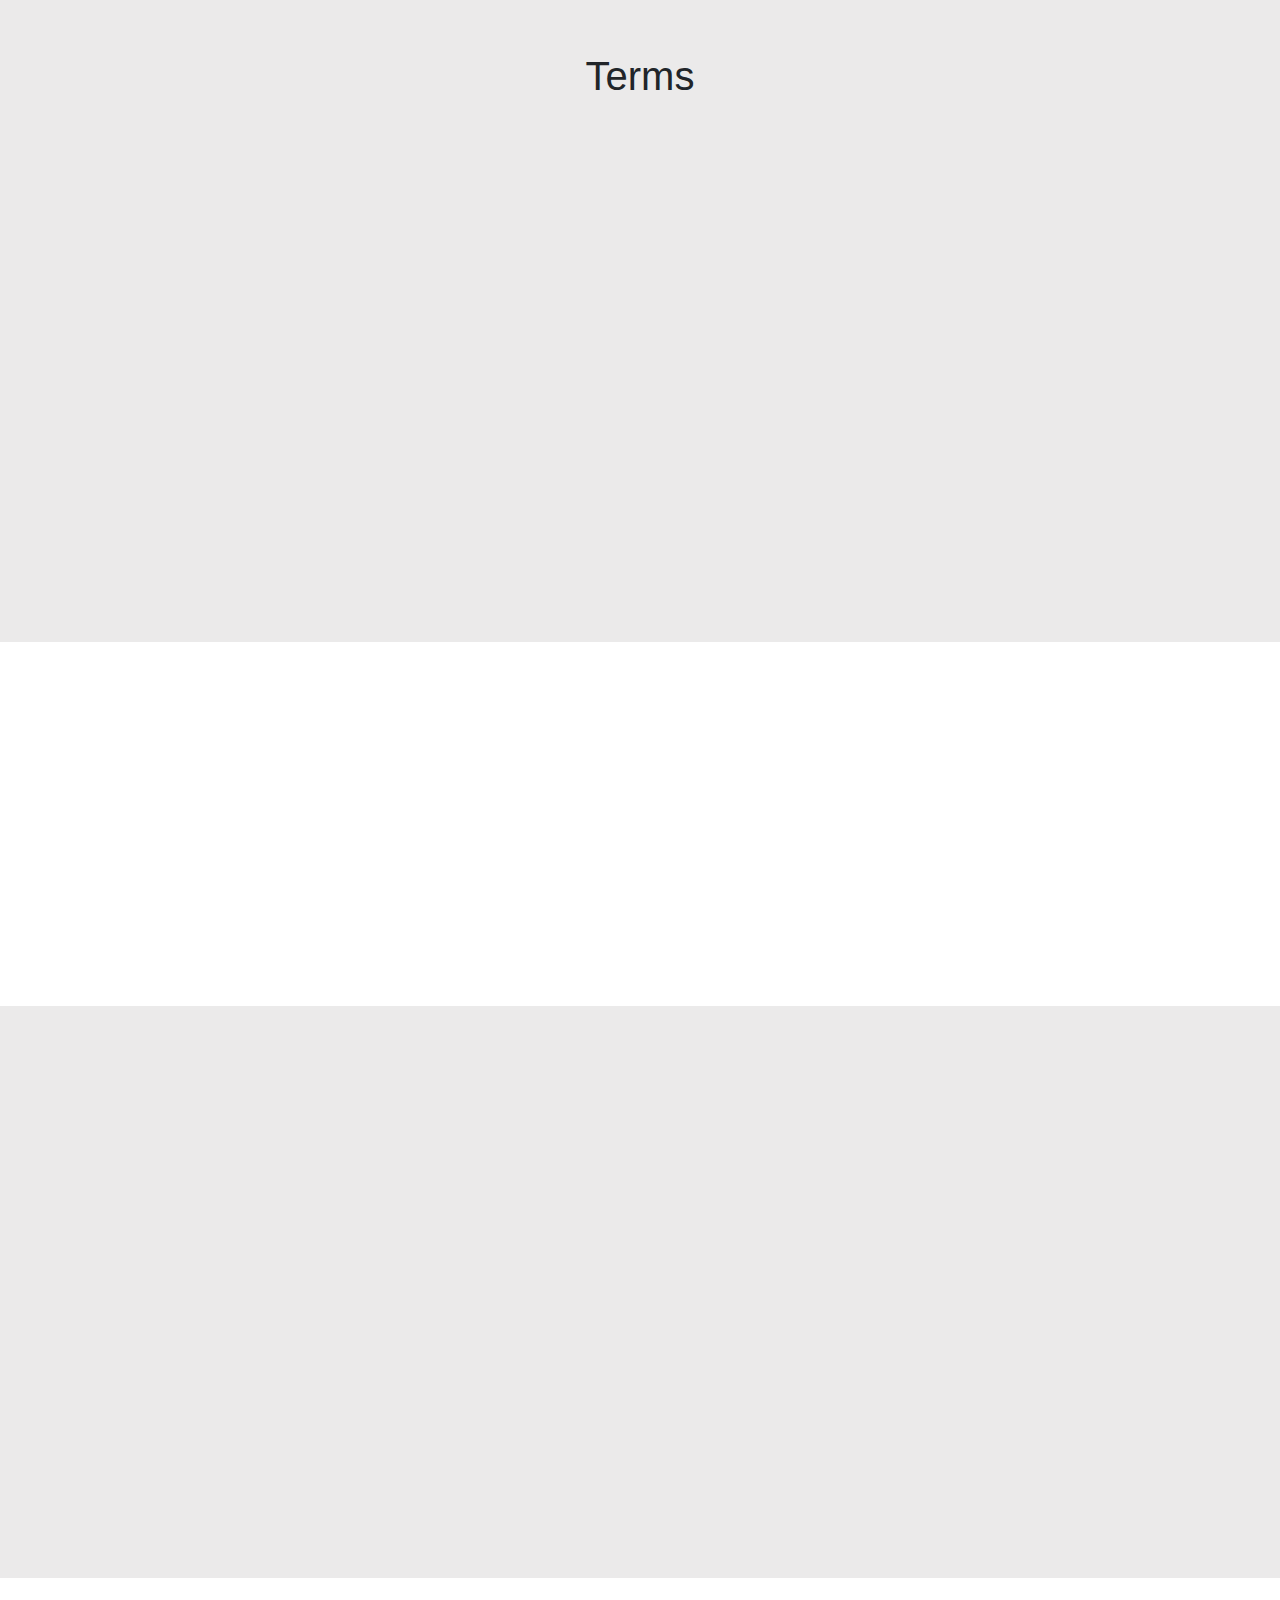
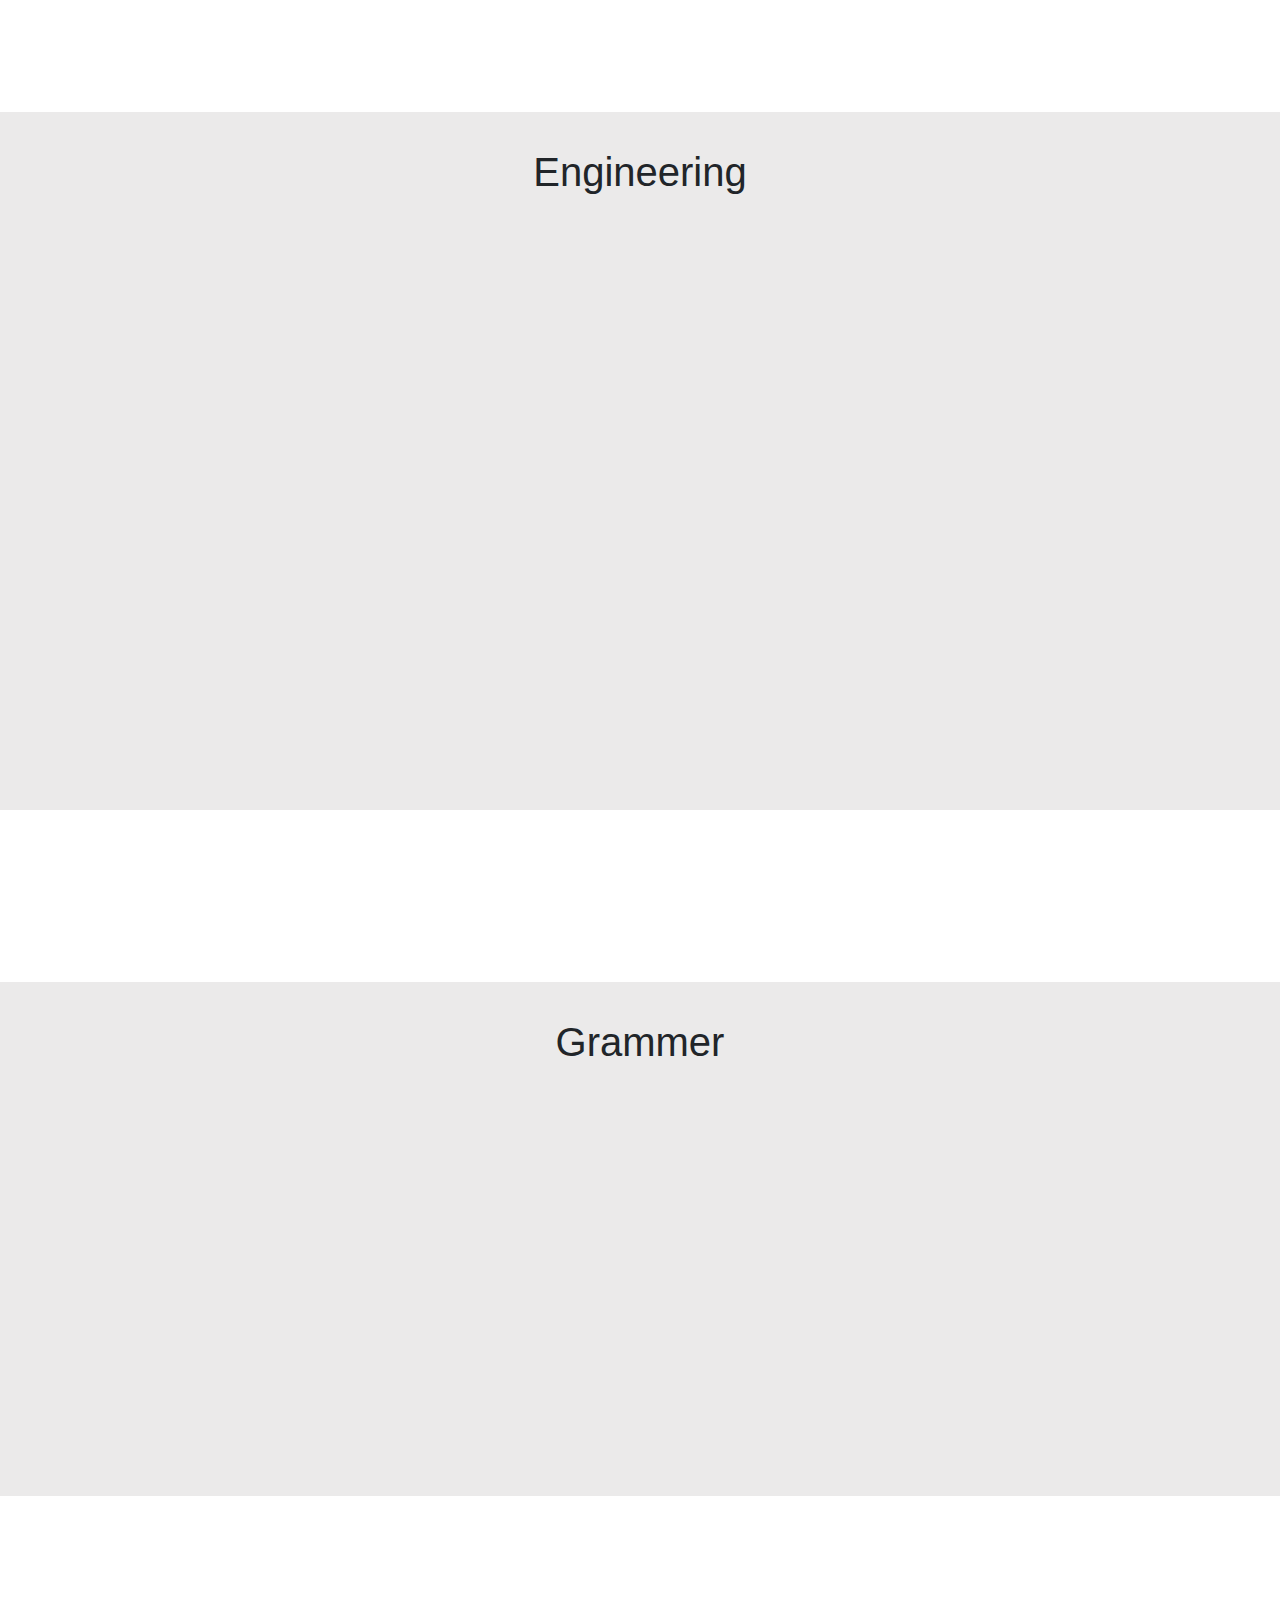
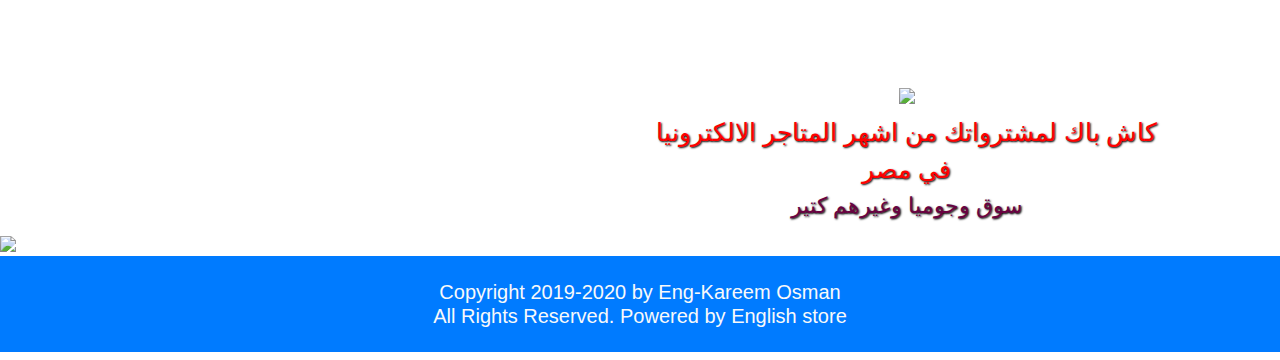
==== commit 3f8028b7: "Merge branch 'master' of https://github.com/kareem-osman/english-store" ====
--- a/index.html
+++ b/index.html
@@ -501,10 +501,16 @@
           <br />
       </div>
 </section>
+<a title="Real Time Web Analytics" href="http://clicky.com/101252004"><img src="//static.getclicky.com/media/links/badge.gif" border="0" /></a>
+
 <footer class="footer  text-light bg-primary">
         <h5 class="text-center  py-4">Copyright 2019-2020 by Eng-Kareem Osman<br> All Rights Reserved.
                 Powered by English store</h5>               
 </footer>
+<script>var clicky_site_ids = clicky_site_ids || []; clicky_site_ids.push(101252004);</script>
+<script async src="//static.getclicky.com/js"></script>
+<noscript><p><img alt="Clicky" width="1" height="1" src="//in.getclicky.com/101252004ns.gif" /></p></noscript>
+    
     <!-- jquery-js -->
     <script src="js/jquery.min.js"></script>
     <!-- bootstrap-js -->
